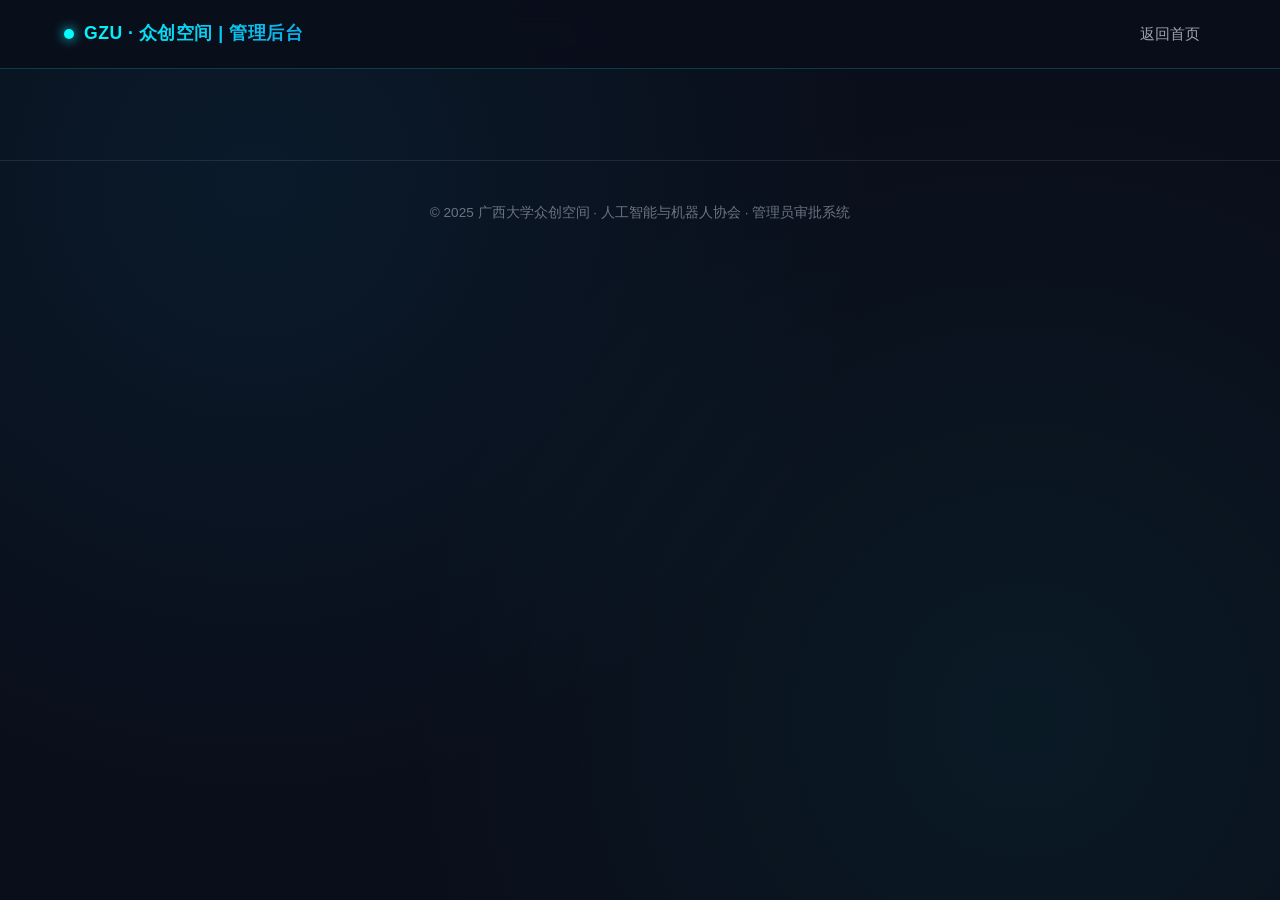
==== admin.html @ f7831816 "Add files via upload" ====
<!DOCTYPE html>
<html lang="zh-CN">
<head>
  <meta charset="UTF-8" />
  <meta name="viewport" content="width=device-width, initial-scale=1.0" />
  <title>管理员审批后台 | 广西大学众创空间 · AI与机器人协会</title>
  <link rel="stylesheet" href="css/style.css" />
  <link rel="icon" href="data:image/svg+xml,%3Csvg xmlns='http://www.w3.org/2000/svg' viewBox='0 0 100 100'%3E%3Ctext y='.9em' font-size='90'%3E🛡️%3C/text%3E%3C/svg%3E" />
</head>
<body>

  <nav class="navbar">
    <div class="nav-container">
      <a href="index.html" class="nav-logo">
        <span class="nav-logo-dot"></span>
        <span>GZU · 众创空间 | 管理后台</span>
      </a>
      <ul class="nav-links">
        <li><a href="index.html">返回首页</a></li>
      </ul>
      <div id="nav-user" class="nav-user" style="display:none;">
        <span class="user-email" id="user-email"></span>
        <button class="btn-logout" id="btn-logout">退出登录</button>
      </div>
    </div>
  </nav>

  <main class="admin-page">

    <!-- 未登录提示 -->
    <div id="login-required" style="display:none;text-align:center;padding:120px 20px;">
      <div style="font-size:4rem;margin-bottom:20px;">🔐</div>
      <h2 style="margin-bottom:12px;">请先登录管理员账号</h2>
      <p style="color:var(--text-secondary);margin-bottom:24px;">本页面仅限管理员访问</p>
      <a href="login.html" class="btn btn-primary">前往登录 →</a>
    </div>

    <!-- 无权限提示 -->
    <div id="permission-denied" style="display:none;text-align:center;padding:120px 20px;">
      <div style="font-size:4rem;margin-bottom:20px;">🚫</div>
      <h2 style="margin-bottom:12px;color:var(--danger);">权限不足</h2>
      <p style="color:var(--text-secondary);margin-bottom:12px;">您的账号不是管理员，无法访问审批后台。</p>
      <p style="color:var(--text-muted);font-size:0.9rem;margin-bottom:24px;">
        如需查询您的报名状态，请前往：<a href="login.html" style="color:var(--accent-cyan);">登录 → 我的报名</a>
      </p>
      <button class="btn btn-outline" id="btn-as-user">返回首页</button>
    </div>

    <!-- 管理面板 -->
    <div id="admin-panel" style="display:none;">

      <div class="admin-header">
        <h1>🛡️ 新生报名 · 审批后台</h1>
        <div style="display:flex;gap:10px;flex-wrap:wrap;">
          <button class="btn btn-outline" id="btn-export">📥 导出 CSV</button>
          <button class="btn btn-outline" id="btn-refresh">🔄 刷新</button>
        </div>
      </div>

      <!-- 统计卡片 -->
      <div class="admin-stats">
        <div class="stat-card total">
          <div class="label">报名总数</div>
          <div class="num" id="stat-total">0</div>
        </div>
        <div class="stat-card pending">
          <div class="label">待审批</div>
          <div class="num" id="stat-pending">0</div>
        </div>
        <div class="stat-card approved">
          <div class="label">已通过</div>
          <div class="num" id="stat-approved">0</div>
        </div>
        <div class="stat-card rejected">
          <div class="label">已拒绝</div>
          <div class="num" id="stat-rejected">0</div>
        </div>
      </div>

      <!-- 筛选 -->
      <div class="filter-bar">
        <div class="form-group">
          <label>状态筛选</label>
          <select id="filter-status" class="form-control">
            <option value="">全部状态</option>
            <option value="pending" selected>待审批</option>
            <option value="approved">已通过</option>
            <option value="rejected">已拒绝</option>
          </select>
        </div>
        <div class="form-group">
          <label>意向方向</label>
          <select id="filter-dept" class="form-control">
            <option value="">全部方向</option>
            <option value="机器人研发">🤖 机器人研发</option>
            <option value="人工智能">🧠 人工智能</option>
            <option value="虚拟现实VR">🥽 虚拟现实 VR</option>
            <option value="人机交互HCI">🖐️ 人机交互 HCI</option>
            <option value="机械臂开发">🦾 机械臂开发</option>
            <option value="暂不确定">🌱 暂不确定</option>
          </select>
        </div>
        <div class="form-group">
          <label>搜索（姓名 / 学号 / 邮箱）</label>
          <input type="text" id="filter-search" class="form-control" placeholder="输入关键词..." />
        </div>
      </div>

      <!-- 列表 -->
      <div class="table-wrapper">
        <table>
          <thead>
            <tr>
              <th>姓名</th>
              <th>学号</th>
              <th>学院 / 专业</th>
              <th>年级</th>
              <th>第一志愿</th>
              <th>手机</th>
              <th>邮箱</th>
              <th>状态</th>
              <th>报名时间</th>
              <th>操作</th>
            </tr>
          </thead>
          <tbody id="registrations-body">
            <tr><td colspan="10" class="empty">加载中...</td></tr>
          </tbody>
        </table>
      </div>
    </div>
  </main>

  <!-- 详情 Modal -->
  <div class="modal-mask" id="detail-modal">
    <div class="modal">
      <div class="modal-header">
        <h3>📋 报名详情</h3>
        <button class="modal-close" id="modal-close">×</button>
      </div>
      <div class="modal-body" id="detail-body">
        <!-- 动态注入 -->
      </div>
    </div>
  </div>

  <footer class="footer">
    <p>© 2025 广西大学众创空间 · 人工智能与机器人协会 · 管理员审批系统</p>
  </footer>

  <script type="module" src="js/supabase-init.js"></script>
  <script type="module" src="js/admin.js"></script>
</body>
</html>
---- css/style.css ----
/* ============ 广西大学众创空间 · 人工智能与机器人协会 · 招新网站 ============ */
/* 配色：深蓝科技风 + 青色霓虹点缀（呼应 PPT 中 04F8FC / 03FCFE / 007FB8 色调） */

:root {
  --bg-primary: #0a0e1a;
  --bg-secondary: #111827;
  --bg-card: rgba(17, 24, 39, 0.75);
  --accent-cyan: #03FCFE;
  --accent-blue: #0DADE8;
  --accent-deep: #007FB8;
  --accent-orange: #FD6E38;
  --accent-gold: #FACA60;
  --text-primary: #f3f4f6;
  --text-secondary: #9ca3af;
  --text-muted: #6b7280;
  --border-color: rgba(3, 252, 254, 0.2);
  --border-light: rgba(148, 163, 184, 0.15);
  --success: #10b981;
  --warning: #f59e0b;
  --danger: #ef4444;
  --shadow-glow: 0 0 20px rgba(3, 252, 254, 0.15);
  --radius: 12px;
  --radius-sm: 8px;
  --transition: all 0.3s cubic-bezier(0.4, 0, 0.2, 1);
}

* {
  margin: 0;
  padding: 0;
  box-sizing: border-box;
}

html { scroll-behavior: smooth; }

body {
  font-family: -apple-system, BlinkMacSystemFont, "Segoe UI", "PingFang SC",
    "Hiragino Sans GB", "Microsoft YaHei", Roboto, sans-serif;
  background-color: var(--bg-primary);
  color: var(--text-primary);
  line-height: 1.7;
  overflow-x: hidden;
  min-height: 100vh;
  background-image:
    radial-gradient(circle at 20% 20%, rgba(13, 173, 232, 0.08) 0%, transparent 50%),
    radial-gradient(circle at 80% 80%, rgba(3, 252, 254, 0.05) 0%, transparent 50%);
  background-attachment: fixed;
}

/* ---------- Navbar ---------- */
.navbar {
  position: fixed;
  top: 0;
  left: 0;
  right: 0;
  z-index: 1000;
  background: rgba(10, 14, 26, 0.85);
  backdrop-filter: blur(12px);
  -webkit-backdrop-filter: blur(12px);
  border-bottom: 1px solid var(--border-color);
}
.nav-container {
  max-width: 1200px;
  margin: 0 auto;
  padding: 0 24px;
  height: 68px;
  display: flex;
  align-items: center;
  justify-content: space-between;
}
.nav-logo {
  display: flex;
  align-items: center;
  gap: 10px;
  font-size: 1.1rem;
  font-weight: 700;
  background: linear-gradient(90deg, var(--accent-cyan), var(--accent-blue));
  -webkit-background-clip: text;
  -webkit-text-fill-color: transparent;
  background-clip: text;
  text-decoration: none;
  letter-spacing: 0.5px;
}
.nav-logo-dot {
  width: 10px; height: 10px;
  background: var(--accent-cyan);
  border-radius: 50%;
  box-shadow: 0 0 12px var(--accent-cyan);
}
.nav-links {
  display: flex;
  align-items: center;
  gap: 8px;
  list-style: none;
}
.nav-links a {
  color: var(--text-secondary);
  text-decoration: none;
  padding: 8px 16px;
  border-radius: var(--radius-sm);
  font-size: 0.95rem;
  transition: var(--transition);
}
.nav-links a:hover, .nav-links a.active {
  color: var(--accent-cyan);
  background: rgba(3, 252, 254, 0.08);
}
.nav-cta {
  background: linear-gradient(90deg, var(--accent-cyan), var(--accent-blue));
  color: #002b3d !important;
  font-weight: 600;
  padding: 8px 20px !important;
  border-radius: var(--radius-sm) !important;
  box-shadow: var(--shadow-glow);
}
.nav-cta:hover { filter: brightness(1.1); transform: translateY(-1px); }

.nav-user {
  display: flex;
  align-items: center;
  gap: 12px;
}
.user-email {
  font-size: 0.85rem;
  color: var(--text-secondary);
  max-width: 180px;
  overflow: hidden;
  text-overflow: ellipsis;
  white-space: nowrap;
}
.btn-logout {
  background: transparent;
  border: 1px solid var(--border-color);
  color: var(--text-secondary);
  padding: 6px 14px;
  font-size: 0.85rem;
  cursor: pointer;
  border-radius: var(--radius-sm);
  transition: var(--transition);
}
.btn-logout:hover {
  color: var(--danger);
  border-color: var(--danger);
  background: rgba(239, 68, 68, 0.08);
}

/* ---------- Hero ---------- */
.hero {
  min-height: 100vh;
  display: flex;
  align-items: center;
  justify-content: center;
  padding: 120px 24px 60px;
  position: relative;
  overflow: hidden;
}
.hero::before {
  content: "";
  position: absolute;
  inset: 0;
  background:
    linear-gradient(180deg, transparent 0%, rgba(10,14,26,0.4) 60%, var(--bg-primary) 100%),
    url("https://trae-api-cn.mchost.guru/api/ide/v1/text_to_image?prompt=Futuristic%20robotics%20laboratory%20with%20neon%20cyan%20lights%20AI%20innovation%20dark%20blue%20tech%20background&image_size=landscape_16_9") center/cover no-repeat;
  opacity: 0.25;
  z-index: -1;
}
.hero-inner {
  max-width: 900px;
  text-align: center;
}
.hero-badge {
  display: inline-flex;
  align-items: center;
  gap: 8px;
  padding: 6px 16px;
  background: rgba(3, 252, 254, 0.1);
  border: 1px solid var(--border-color);
  border-radius: 999px;
  font-size: 0.85rem;
  color: var(--accent-cyan);
  margin-bottom: 24px;
}
.hero-title {
  font-size: clamp(2rem, 5vw, 3.8rem);
  font-weight: 800;
  line-height: 1.2;
  margin-bottom: 20px;
  background: linear-gradient(135deg, #ffffff 20%, var(--accent-cyan) 60%, var(--accent-blue) 100%);
  -webkit-background-clip: text;
  -webkit-text-fill-color: transparent;
  background-clip: text;
}
.hero-subtitle {
  font-size: clamp(1rem, 2vw, 1.25rem);
  color: var(--text-secondary);
  max-width: 640px;
  margin: 0 auto 40px;
}
.hero-stats {
  display: flex;
  justify-content: center;
  gap: 48px;
  flex-wrap: wrap;
  margin-bottom: 40px;
}
.stat-item .stat-num {
  font-size: 2.4rem;
  font-weight: 800;
  background: linear-gradient(135deg, var(--accent-gold), var(--accent-orange));
  -webkit-background-clip: text;
  -webkit-text-fill-color: transparent;
  background-clip: text;
}
.stat-item .stat-label {
  font-size: 0.9rem;
  color: var(--text-secondary);
  margin-top: 4px;
}
.hero-buttons {
  display: flex;
  justify-content: center;
  gap: 16px;
  flex-wrap: wrap;
}

/* ---------- Buttons ---------- */
.btn {
  display: inline-flex;
  align-items: center;
  justify-content: center;
  gap: 8px;
  padding: 12px 28px;
  font-size: 1rem;
  font-weight: 600;
  border-radius: var(--radius-sm);
  border: none;
  cursor: pointer;
  text-decoration: none;
  transition: var(--transition);
  font-family: inherit;
  white-space: nowrap;
}
.btn-primary {
  background: linear-gradient(90deg, var(--accent-cyan), var(--accent-blue));
  color: #002b3d;
  box-shadow: var(--shadow-glow);
}
.btn-primary:hover { filter: brightness(1.1); transform: translateY(-2px); }
.btn-outline {
  background: transparent;
  border: 1px solid var(--border-color);
  color: var(--accent-cyan);
}
.btn-outline:hover {
  background: rgba(3, 252, 254, 0.1);
  transform: translateY(-2px);
}
.btn-danger {
  background: rgba(239, 68, 68, 0.15);
  border: 1px solid rgba(239, 68, 68, 0.4);
  color: #fca5a5;
}
.btn-danger:hover { background: rgba(239, 68, 68, 0.25); }
.btn-success {
  background: rgba(16, 185, 129, 0.15);
  border: 1px solid rgba(16, 185, 129, 0.4);
  color: #86efac;
}
.btn-success:hover { background: rgba(16, 185, 129, 0.25); }
.btn:disabled { opacity: 0.5; cursor: not-allowed; transform: none; }

/* ---------- Sections ---------- */
.section {
  padding: 100px 24px;
  max-width: 1200px;
  margin: 0 auto;
}
.section-title {
  text-align: center;
  margin-bottom: 60px;
}
.section-tag {
  display: inline-block;
  font-size: 0.85rem;
  color: var(--accent-cyan);
  letter-spacing: 2px;
  text-transform: uppercase;
  margin-bottom: 12px;
  font-weight: 600;
}
.section-heading {
  font-size: clamp(1.6rem, 3.5vw, 2.4rem);
  font-weight: 700;
  margin-bottom: 16px;
}
.section-desc {
  color: var(--text-secondary);
  font-size: 1.05rem;
  max-width: 640px;
  margin: 0 auto;
}

/* ---------- About Cards (协会简介 · 学习方向) ---------- */
.about-grid {
  display: grid;
  grid-template-columns: repeat(auto-fit, minmax(260px, 1fr));
  gap: 24px;
}
.about-card {
  background: var(--bg-card);
  border: 1px solid var(--border-light);
  border-radius: var(--radius);
  padding: 32px 24px;
  transition: var(--transition);
  position: relative;
  overflow: hidden;
}
.about-card::before {
  content: "";
  position: absolute;
  top: 0; left: 0; right: 0;
  height: 2px;
  background: linear-gradient(90deg, var(--accent-cyan), var(--accent-blue), transparent);
  transform: translateX(-100%);
  transition: transform 0.5s ease;
}
.about-card:hover {
  transform: translateY(-6px);
  border-color: var(--border-color);
  box-shadow: var(--shadow-glow);
}
.about-card:hover::before { transform: translateX(0); }
.card-icon {
  width: 56px; height: 56px;
  border-radius: 14px;
  background: linear-gradient(135deg, rgba(3,252,254,0.2), rgba(13,173,232,0.2));
  display: flex;
  align-items: center;
  justify-content: center;
  font-size: 1.6rem;
  margin-bottom: 20px;
}
.card-title {
  font-size: 1.2rem;
  font-weight: 700;
  margin-bottom: 12px;
}
.card-desc {
  color: var(--text-secondary);
  font-size: 0.95rem;
}

/* ---------- Honors 荣誉墙 ---------- */
.honors {
  background: var(--bg-secondary);
  border-top: 1px solid var(--border-light);
  border-bottom: 1px solid var(--border-light);
}
.honors-grid {
  display: grid;
  grid-template-columns: repeat(auto-fit, minmax(280px, 1fr));
  gap: 24px;
}
.honor-card {
  background: var(--bg-card);
  border: 1px solid var(--border-light);
  border-left: 3px solid var(--accent-gold);
  border-radius: var(--radius);
  padding: 28px;
  transition: var(--transition);
}
.honor-card:hover {
  transform: translateY(-4px);
  border-left-color: var(--accent-orange);
  box-shadow: 0 10px 40px rgba(250, 202, 96, 0.08);
}
.honor-top {
  display: flex;
  justify-content: space-between;
  align-items: flex-start;
  margin-bottom: 16px;
}
.honor-name {
  font-size: 1.05rem;
  font-weight: 600;
  line-height: 1.5;
}
.honor-badge {
  font-size: 1.8rem;
  font-weight: 800;
  background: linear-gradient(135deg, var(--accent-gold), var(--accent-orange));
  -webkit-background-clip: text;
  -webkit-text-fill-color: transparent;
  background-clip: text;
}
.honor-detail {
  color: var(--text-secondary);
  font-size: 0.9rem;
  line-height: 1.7;
}
.honor-detail strong { color: var(--accent-gold); }

/* ---------- Advantages 部门优势 (带图标的列表) ---------- */
.advantages {
  display: grid;
  grid-template-columns: repeat(auto-fit, minmax(300px, 1fr));
  gap: 40px;
}
.adv-block h3 {
  color: var(--accent-gold);
  font-size: 1.1rem;
  margin-bottom: 16px;
  padding-left: 12px;
  border-left: 3px solid var(--accent-gold);
}
.adv-block ul { list-style: none; }
.adv-block li {
  color: var(--text-secondary);
  padding: 10px 0;
  padding-left: 28px;
  position: relative;
  border-bottom: 1px dashed var(--border-light);
}
.adv-block li::before {
  content: "▸";
  position: absolute;
  left: 0;
  color: var(--accent-cyan);
  font-weight: 700;
}
.adv-block li:last-child { border-bottom: none; }
.adv-block li strong { color: var(--accent-cyan); }

/* ---------- Benefits 加入收获 ---------- */
.benefits-grid {
  display: grid;
  grid-template-columns: repeat(auto-fit, minmax(240px, 1fr));
  gap: 20px;
}
.benefit-box {
  padding: 28px 24px;
  background: var(--bg-card);
  border: 1px solid var(--border-light);
  border-radius: var(--radius);
  text-align: center;
  transition: var(--transition);
}
.benefit-box:hover {
  border-color: var(--accent-cyan);
  background: rgba(3, 252, 254, 0.04);
}
.benefit-emoji {
  font-size: 2.2rem;
  margin-bottom: 14px;
}
.benefit-title {
  font-size: 1.05rem;
  font-weight: 600;
  margin-bottom: 8px;
  color: var(--accent-cyan);
}
.benefit-desc {
  font-size: 0.9rem;
  color: var(--text-secondary);
}

/* ---------- CTA Section ---------- */
.cta-section {
  text-align: center;
  padding: 80px 24px;
  background: linear-gradient(135deg, rgba(3,252,254,0.05), rgba(13,173,232,0.05));
  border-top: 1px solid var(--border-color);
  border-bottom: 1px solid var(--border-color);
}
.cta-section h2 {
  font-size: clamp(1.5rem, 3vw, 2.2rem);
  margin-bottom: 16px;
  background: linear-gradient(90deg, var(--accent-gold), var(--accent-orange));
  -webkit-background-clip: text;
  -webkit-text-fill-color: transparent;
  background-clip: text;
}
.cta-section p {
  color: var(--text-secondary);
  margin-bottom: 28px;
  font-size: 1.05rem;
}

/* ---------- Footer ---------- */
.footer {
  padding: 40px 24px;
  text-align: center;
  border-top: 1px solid var(--border-light);
  color: var(--text-muted);
  font-size: 0.85rem;
}
.footer a { color: var(--accent-cyan); text-decoration: none; }

/* ---------- Forms (login / register) ---------- */
.form-page {
  min-height: 100vh;
  display: flex;
  align-items: center;
  justify-content: center;
  padding: 100px 24px 60px;
}
.form-card {
  width: 100%;
  max-width: 640px;
  background: var(--bg-card);
  backdrop-filter: blur(12px);
  -webkit-backdrop-filter: blur(12px);
  border: 1px solid var(--border-color);
  border-radius: 16px;
  padding: 40px;
  box-shadow: var(--shadow-glow);
}
.form-card h1 {
  font-size: 1.8rem;
  margin-bottom: 8px;
  text-align: center;
}
.form-card .form-sub {
  text-align: center;
  color: var(--text-secondary);
  margin-bottom: 32px;
  font-size: 0.95rem;
}
.form-group { margin-bottom: 20px; }
.form-group label {
  display: block;
  font-size: 0.9rem;
  color: var(--text-secondary);
  margin-bottom: 6px;
  font-weight: 500;
}
.form-group label .req { color: var(--accent-orange); margin-left: 4px; }
.form-control {
  width: 100%;
  padding: 12px 16px;
  background: rgba(10, 14, 26, 0.6);
  border: 1px solid var(--border-light);
  border-radius: var(--radius-sm);
  color: var(--text-primary);
  font-family: inherit;
  font-size: 0.95rem;
  transition: var(--transition);
}
.form-control:focus {
  outline: none;
  border-color: var(--accent-cyan);
  box-shadow: 0 0 0 3px rgba(3, 252, 254, 0.12);
}
.form-control::placeholder { color: var(--text-muted); }
select.form-control { cursor: pointer; }
textarea.form-control {
  resize: vertical;
  min-height: 100px;
  line-height: 1.6;
}
.form-row {
  display: grid;
  grid-template-columns: 1fr 1fr;
  gap: 16px;
}
.form-tips {
  font-size: 0.85rem;
  color: var(--text-muted);
  margin-top: 6px;
}
.btn-submit {
  width: 100%;
  padding: 14px;
  margin-top: 12px;
  font-size: 1rem;
}
.form-footer {
  margin-top: 24px;
  padding-top: 20px;
  border-top: 1px solid var(--border-light);
  text-align: center;
  color: var(--text-secondary);
  font-size: 0.9rem;
}
.form-footer a { color: var(--accent-cyan); text-decoration: none; margin: 0 4px; }
.form-footer a:hover { text-decoration: underline; }

/* ---------- Alerts ---------- */
.alert {
  padding: 12px 16px;
  border-radius: var(--radius-sm);
  margin-bottom: 16px;
  font-size: 0.9rem;
  display: none;
}
.alert.show { display: block; }
.alert-success {
  background: rgba(16, 185, 129, 0.12);
  border: 1px solid rgba(16, 185, 129, 0.35);
  color: #86efac;
}
.alert-error {
  background: rgba(239, 68, 68, 0.12);
  border: 1px solid rgba(239, 68, 68, 0.35);
  color: #fca5a5;
}
.alert-info {
  background: rgba(13, 173, 232, 0.12);
  border: 1px solid rgba(13, 173, 232, 0.35);
  color: #7dd3fc;
}

/* ---------- Loading spinner ---------- */
.spinner {
  display: inline-block;
  width: 16px; height: 16px;
  border: 2px solid transparent;
  border-top-color: currentColor;
  border-radius: 50%;
  animation: spin 0.7s linear infinite;
}
@keyframes spin { to { transform: rotate(360deg); } }

/* ---------- Admin page ---------- */
.admin-page {
  padding: 100px 24px 60px;
  max-width: 1400px;
  margin: 0 auto;
}
.admin-header {
  display: flex;
  justify-content: space-between;
  align-items: center;
  margin-bottom: 32px;
  flex-wrap: wrap;
  gap: 16px;
}
.admin-header h1 {
  font-size: 1.8rem;
  background: linear-gradient(90deg, var(--accent-cyan), var(--accent-blue));
  -webkit-background-clip: text;
  -webkit-text-fill-color: transparent;
  background-clip: text;
}
.admin-stats {
  display: grid;
  grid-template-columns: repeat(auto-fit, minmax(180px, 1fr));
  gap: 16px;
  margin-bottom: 32px;
}
.stat-card {
  background: var(--bg-card);
  border: 1px solid var(--border-light);
  border-radius: var(--radius);
  padding: 20px;
}
.stat-card .label {
  font-size: 0.85rem;
  color: var(--text-secondary);
  margin-bottom: 6px;
}
.stat-card .num {
  font-size: 2rem;
  font-weight: 700;
}
.stat-card.total .num { color: var(--accent-cyan); }
.stat-card.pending .num { color: var(--warning); }
.stat-card.approved .num { color: var(--success); }
.stat-card.rejected .num { color: var(--danger); }

.filter-bar {
  display: flex;
  flex-wrap: wrap;
  gap: 12px;
  margin-bottom: 20px;
  padding: 16px;
  background: var(--bg-card);
  border: 1px solid var(--border-light);
  border-radius: var(--radius);
  align-items: end;
}
.filter-bar .form-group { margin-bottom: 0; flex: 1; min-width: 180px; }

.table-wrapper {
  overflow-x: auto;
  background: var(--bg-card);
  border: 1px solid var(--border-light);
  border-radius: var(--radius);
}
table {
  width: 100%;
  border-collapse: collapse;
  min-width: 900px;
}
thead {
  background: rgba(3, 252, 254, 0.06);
  border-bottom: 1px solid var(--border-color);
}
th, td {
  padding: 14px 16px;
  text-align: left;
  font-size: 0.9rem;
  border-bottom: 1px solid var(--border-light);
}
th {
  color: var(--accent-cyan);
  font-weight: 600;
  white-space: nowrap;
}
tbody tr:hover { background: rgba(3, 252, 254, 0.03); }
td.actions { white-space: nowrap; }
td.actions .btn { padding: 6px 12px; font-size: 0.8rem; margin-right: 6px; }
td.empty {
  text-align: center;
  padding: 60px 20px;
  color: var(--text-muted);
}

.status-badge {
  display: inline-block;
  padding: 4px 10px;
  border-radius: 999px;
  font-size: 0.75rem;
  font-weight: 600;
}
.status-pending {
  background: rgba(245, 158, 11, 0.12);
  color: #fcd34d;
  border: 1px solid rgba(245, 158, 11, 0.3);
}
.status-approved {
  background: rgba(16, 185, 129, 0.12);
  color: #86efac;
  border: 1px solid rgba(16, 185, 129, 0.3);
}
.status-rejected {
  background: rgba(239, 68, 68, 0.12);
  color: #fca5a5;
  border: 1px solid rgba(239, 68, 68, 0.3);
}

/* ---------- Detail Modal ---------- */
.modal-mask {
  position: fixed; inset: 0;
  background: rgba(0, 0, 0, 0.65);
  backdrop-filter: blur(4px);
  z-index: 9999;
  display: none;
  align-items: center;
  justify-content: center;
  padding: 20px;
}
.modal-mask.show { display: flex; }
.modal {
  background: var(--bg-secondary);
  border: 1px solid var(--border-color);
  border-radius: var(--radius);
  max-width: 640px;
  width: 100%;
  max-height: 85vh;
  overflow-y: auto;
}
.modal-header {
  display: flex;
  justify-content: space-between;
  align-items: center;
  padding: 20px 24px;
  border-bottom: 1px solid var(--border-light);
  position: sticky;
  top: 0;
  background: var(--bg-secondary);
  z-index: 1;
}
.modal-header h3 { font-size: 1.2rem; }
.modal-close {
  background: transparent;
  border: none;
  color: var(--text-secondary);
  font-size: 1.4rem;
  cursor: pointer;
  width: 32px; height: 32px;
  display: flex; align-items: center; justify-content: center;
  border-radius: 6px;
  transition: var(--transition);
}
.modal-close:hover { background: rgba(255,255,255,0.08); color: #fff; }
.modal-body { padding: 24px; }
.detail-grid {
  display: grid;
  grid-template-columns: 140px 1fr;
  gap: 10px 16px;
  font-size: 0.9rem;
}
.detail-grid .dt { color: var(--text-muted); }
.detail-grid .dd { color: var(--text-primary); word-break: break-word; }
.detail-grid .dd.status-approved { color: var(--success); }
.detail-grid .dd.status-rejected { color: var(--danger); }
.detail-grid .dd.status-pending { color: var(--warning); }

/* ---------- Responsive ---------- */
@media (max-width: 768px) {
  .nav-links { display: none; }
  .form-row { grid-template-columns: 1fr; }
  .hero-stats { gap: 28px; }
  .form-card { padding: 28px 20px; }
  .section { padding: 70px 20px; }
  .detail-grid { grid-template-columns: 100px 1fr; }
}
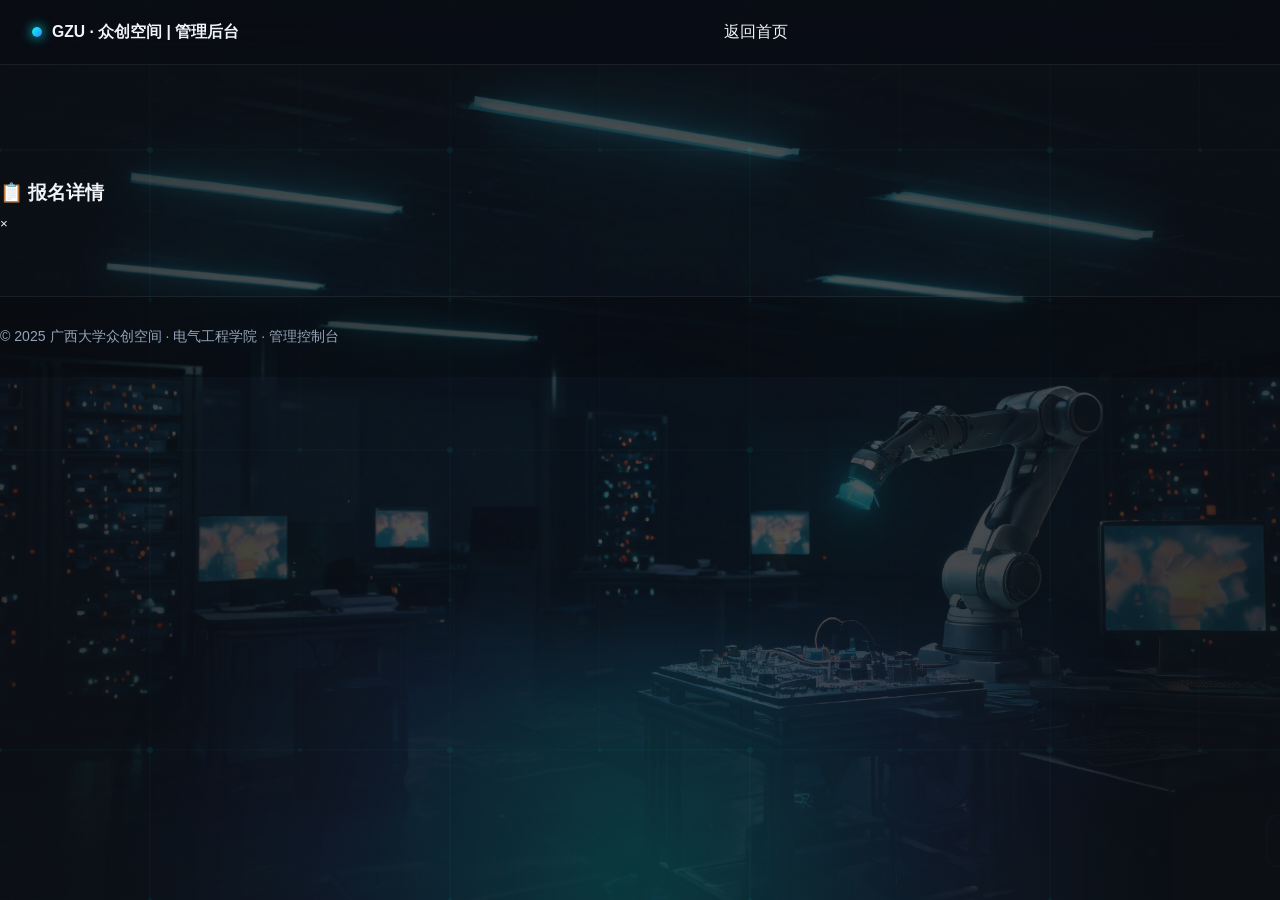
==== commit feed55b1: "Update admin.html" ====
--- a/admin.html
+++ b/admin.html
@@ -3,7 +3,7 @@
 <head>
   <meta charset="UTF-8" />
   <meta name="viewport" content="width=device-width, initial-scale=1.0" />
-  <title>管理员审批后台 | 广西大学众创空间 · AI与机器人协会</title>
+  <title>管理员审批后台 | 广西大学众创空间 · 管理后台</title>
   <link rel="stylesheet" href="css/style.css" />
   <link rel="icon" href="data:image/svg+xml,%3Csvg xmlns='http://www.w3.org/2000/svg' viewBox='0 0 100 100'%3E%3Ctext y='.9em' font-size='90'%3E🛡️%3C/text%3E%3C/svg%3E" />
 </head>
@@ -50,84 +50,223 @@
     <div id="admin-panel" style="display:none;">
 
       <div class="admin-header">
-        <h1>🛡️ 新生报名 · 审批后台</h1>
-        <div style="display:flex;gap:10px;flex-wrap:wrap;">
-          <button class="btn btn-outline" id="btn-export">📥 导出 CSV</button>
-          <button class="btn btn-outline" id="btn-refresh">🔄 刷新</button>
-        </div>
-      </div>
-
-      <!-- 统计卡片 -->
-      <div class="admin-stats">
-        <div class="stat-card total">
-          <div class="label">报名总数</div>
-          <div class="num" id="stat-total">0</div>
-        </div>
-        <div class="stat-card pending">
-          <div class="label">待审批</div>
-          <div class="num" id="stat-pending">0</div>
-        </div>
-        <div class="stat-card approved">
-          <div class="label">已通过</div>
-          <div class="num" id="stat-approved">0</div>
-        </div>
-        <div class="stat-card rejected">
-          <div class="label">已拒绝</div>
-          <div class="num" id="stat-rejected">0</div>
-        </div>
-      </div>
-
-      <!-- 筛选 -->
-      <div class="filter-bar">
-        <div class="form-group">
-          <label>状态筛选</label>
-          <select id="filter-status" class="form-control">
-            <option value="">全部状态</option>
-            <option value="pending" selected>待审批</option>
-            <option value="approved">已通过</option>
-            <option value="rejected">已拒绝</option>
-          </select>
-        </div>
-        <div class="form-group">
-          <label>意向方向</label>
-          <select id="filter-dept" class="form-control">
-            <option value="">全部方向</option>
-            <option value="机器人研发">🤖 机器人研发</option>
-            <option value="人工智能">🧠 人工智能</option>
-            <option value="虚拟现实VR">🥽 虚拟现实 VR</option>
-            <option value="人机交互HCI">🖐️ 人机交互 HCI</option>
-            <option value="机械臂开发">🦾 机械臂开发</option>
-            <option value="暂不确定">🌱 暂不确定</option>
-          </select>
-        </div>
-        <div class="form-group">
-          <label>搜索（姓名 / 学号 / 邮箱）</label>
-          <input type="text" id="filter-search" class="form-control" placeholder="输入关键词..." />
-        </div>
-      </div>
-
-      <!-- 列表 -->
-      <div class="table-wrapper">
-        <table>
-          <thead>
-            <tr>
-              <th>姓名</th>
-              <th>学号</th>
-              <th>学院 / 专业</th>
-              <th>年级</th>
-              <th>第一志愿</th>
-              <th>手机</th>
-              <th>邮箱</th>
-              <th>状态</th>
-              <th>报名时间</th>
-              <th>操作</th>
-            </tr>
-          </thead>
-          <tbody id="registrations-body">
-            <tr><td colspan="10" class="empty">加载中...</td></tr>
-          </tbody>
-        </table>
-      </div>
+        <div class="admin-header-left">
+          <div class="admin-badge">
+            <span class="admin-badge-dot"></span>
+            ADMINISTRATION CONSOLE · 仅 <strong style="color:var(--accent-cyan);">is_admin=true</strong> 账号可访问
+          </div>
+          <h1 class="admin-title">🛡️ 新生报名 · 管理控制台</h1>
+          <p class="admin-subtitle">三中心 · 五协会 · 审批 / 权限 / 通知 / 导出 一体化面板</p>
+        </div>
+        <div class="admin-header-right">
+          <button class="btn btn-outline" id="btn-refresh">🔄 刷新数据</button>
+        </div>
+      </div>
+
+      <!-- 顶部一级大 Tab：报名审核 / 用户管理 / 通知公告 / 导出 -->
+      <div class="admin-tabs">
+        <div class="admin-tab active" data-tab="audit">
+          <span class="admin-tab-icon">📋</span>
+          <span class="admin-tab-label">报名审核</span>
+          <span class="admin-tab-count" id="tab-count-audit">0</span>
+        </div>
+        <div class="admin-tab" data-tab="users" data-role="super">
+          <span class="admin-tab-icon">👥</span>
+          <span class="admin-tab-label">用户与权限</span>
+          <span class="admin-tab-count" id="tab-count-users">0</span>
+        </div>
+        <div class="admin-tab" data-tab="notice">
+          <span class="admin-tab-icon">📢</span>
+          <span class="admin-tab-label">通知公告</span>
+        </div>
+        <div class="admin-tab" data-tab="export">
+          <span class="admin-tab-icon">📥</span>
+          <span class="admin-tab-label">数据导出</span>
+        </div>
+      </div>
+
+      <!-- ===== Tab 1: 报名审核 ===== -->
+      <div class="admin-tab-panel active" id="tab-panel-audit">
+
+        <!-- 统计卡片 -->
+        <div class="admin-stats">
+          <div class="stat-card total">
+            <div class="stat-icon">📊</div>
+            <div class="stat-body">
+              <div class="num" id="stat-total">0</div>
+              <div class="label">报名总数</div>
+            </div>
+          </div>
+          <div class="stat-card pending">
+            <div class="stat-icon">⏳</div>
+            <div class="stat-body">
+              <div class="num" id="stat-pending">0</div>
+              <div class="label">待审批</div>
+            </div>
+          </div>
+          <div class="stat-card approved">
+            <div class="stat-icon">✅</div>
+            <div class="stat-body">
+              <div class="num" id="stat-approved">0</div>
+              <div class="label">已通过</div>
+            </div>
+          </div>
+          <div class="stat-card rejected">
+            <div class="stat-icon">❌</div>
+            <div class="stat-body">
+              <div class="num" id="stat-rejected">0</div>
+              <div class="label">已拒绝</div>
+            </div>
+          </div>
+        </div>
+
+        <!-- 筛选 -->
+        <div class="filter-bar glass-filter">
+          <div class="form-group">
+            <label>状态筛选</label>
+            <select id="filter-status" class="form-control">
+              <option value="">全部状态</option>
+              <option value="pending" selected>待审批</option>
+              <option value="approved">已通过</option>
+              <option value="rejected">已拒绝</option>
+            </select>
+          </div>
+          <div class="form-group">
+            <label>意向方向</label>
+            <select id="filter-dept" class="form-control">
+              <option value="">全部方向</option>
+              <option value="机器人研发">🤖 机器人研发</option>
+              <option value="人工智能">🧠 人工智能</option>
+              <option value="虚拟现实VR">🥽 虚拟现实 VR</option>
+              <option value="人机交互HCI">🖐️ 人机交互 HCI</option>
+              <option value="机械臂开发">🦾 机械臂开发</option>
+              <option value="暂不确定">🌱 暂不确定</option>
+            </select>
+          </div>
+          <div class="form-group grow">
+            <label>搜索（姓名 / 学号 / 邮箱）</label>
+            <input type="text" id="filter-search" class="form-control" placeholder="输入关键词..." />
+          </div>
+        </div>
+
+        <!-- 列表 -->
+        <div class="table-wrapper glass-table">
+          <table>
+            <thead>
+              <tr>
+                <th>姓名</th>
+                <th>学号</th>
+                <th>学院 / 专业</th>
+                <th>年级</th>
+                <th>第一志愿</th>
+                <th>手机</th>
+                <th>邮箱</th>
+                <th>状态</th>
+                <th>报名时间</th>
+                <th>操作</th>
+              </tr>
+            </thead>
+            <tbody id="registrations-body">
+              <tr><td colspan="10" class="empty">加载中...</td></tr>
+            </tbody>
+          </table>
+        </div>
+      </div>
+
+      <!-- ===== Tab 2: 用户与权限（仅超级管理员可见） ===== -->
+      <div class="admin-tab-panel" id="tab-panel-users" data-role="super">
+
+        <div class="glass-card section-card">
+          <div class="section-card-header">
+            <div>
+              <div class="card-tag">USER · RBAC CONTROL</div>
+              <h2>👥 用户与权限管理</h2>
+              <p class="section-desc-left">管理系统全部账号，分配管理员权限。
+                <span style="color:var(--accent-gold);">🔒 超级管理员 <code>admin@gxu-ai.club</code> 受系统保护，不可被移除管理员身份。</span>
+              </p>
+            </div>
+            <div class="search-box-right">
+              <input type="text" id="user-search" class="form-control" placeholder="🔍 搜邮箱 / 姓名 / 学号..." />
+            </div>
+          </div>
+
+          <div class="table-wrapper glass-table">
+            <table>
+              <thead>
+                <tr>
+                  <th>账号状态</th>
+                  <th>姓名</th>
+                  <th>学号</th>
+                  <th>邮箱</th>
+                  <th>手机号</th>
+                  <th>学院 / 专业</th>
+                  <th>邮箱验证</th>
+                  <th>管理员权限</th>
+                  <th>创建时间</th>
+                  <th>操作</th>
+                </tr>
+              </thead>
+              <tbody id="users-body">
+                <tr><td colspan="10" class="empty">加载中...</td></tr>
+              </tbody>
+            </table>
+          </div>
+        </div>
+      </div>
+
+      <!-- ===== Tab 3: 通知公告 ===== -->
+      <div class="admin-tab-panel" id="tab-panel-notice">
+        <div class="glass-card section-card">
+          <div class="section-card-header">
+            <div>
+              <div class="card-tag">NOTICE · PUBLISH</div>
+              <h2>📢 发布通知公告</h2>
+              <p class="section-desc-left">向全体已注册学生 / 指定审批状态学生推送站内通知（可搭配邮件）。</p>
+            </div>
+          </div>
+          <div id="notice-placeholder" class="notice-card">
+            <div style="font-size:2rem;margin-bottom:10px;">📣</div>
+            <div style="font-weight:700;margin-bottom:6px;">通知系统即将上线</div>
+            <div style="color:var(--text-muted);font-size:0.9rem;line-height:1.7;">
+              下一期版本将支持：按「全部学生 / 已通过 / 待审批」分组推送<br/>
+              同时触发邮件通知 · 支持富文本排版 · 已读回执统计
+            </div>
+          </div>
+        </div>
+      </div>
+
+      <!-- ===== Tab 4: 数据导出 ===== -->
+      <div class="admin-tab-panel" id="tab-panel-export">
+        <div class="glass-card section-card">
+          <div class="section-card-header">
+            <div>
+              <div class="card-tag">DATA · EXPORT</div>
+              <h2>📥 数据导出中心</h2>
+              <p class="section-desc-left">一键导出当届招新的全部数据，Excel 兼容（带 UTF-8 BOM）。</p>
+            </div>
+          </div>
+
+          <div class="export-grid">
+            <div class="export-item glass-card-inner">
+              <div class="export-icon">📋</div>
+              <div class="export-info">
+                <h3>完整报名表（CSV）</h3>
+                <p>包含全部学生 · 全部字段 · 审批状态与备注 · 可直接 Excel 打开</p>
+                <button class="btn btn-primary" id="btn-export">📥 立即导出</button>
+              </div>
+            </div>
+            <div class="export-item glass-card-inner" data-role="super">
+              <div class="export-icon">👥</div>
+              <div class="export-info">
+                <h3>用户账号清单（CSV）</h3>
+                <p>全部注册用户的邮箱 / 姓名 / 学号 / 管理员权限状态 · 🔒 仅超管可见</p>
+                <button class="btn btn-outline" id="btn-export-users">📥 导出用户清单</button>
+              </div>
+            </div>
+          </div>
+        </div>
+      </div>
+
     </div>
   </main>
 
@@ -138,14 +277,12 @@
         <h3>📋 报名详情</h3>
         <button class="modal-close" id="modal-close">×</button>
       </div>
-      <div class="modal-body" id="detail-body">
-        <!-- 动态注入 -->
-      </div>
+      <div class="modal-body" id="detail-body"><!-- 动态注入 --></div>
     </div>
   </div>
 
   <footer class="footer">
-    <p>© 2025 广西大学众创空间 · 人工智能与机器人协会 · 管理员审批系统</p>
+    <p>© 2025 广西大学众创空间 · 电气工程学院 · 管理控制台</p>
   </footer>
 
   <script type="module" src="js/supabase-init.js"></script>
--- a/css/style.css
+++ b/css/style.css
@@ -1,807 +1,1882 @@
-/* ============ 广西大学众创空间 · 人工智能与机器人协会 · 招新网站 ============ */
-/* 配色：深蓝科技风 + 青色霓虹点缀（呼应 PPT 中 04F8FC / 03FCFE / 007FB8 色调） */
-
+/* ================================================================
+   广西大学众创空间 · 招新官网 2025 样式表
+   视觉基调：深色赛博科技（深蓝近黑）+ 青色电光（#03FCFE）+ 金色辅助
+   ================================================================ */
+
+/* ---------- 0. 全局变量 ---------- */
 :root {
-  --bg-primary: #0a0e1a;
-  --bg-secondary: #111827;
-  --bg-card: rgba(17, 24, 39, 0.75);
-  --accent-cyan: #03FCFE;
-  --accent-blue: #0DADE8;
-  --accent-deep: #007FB8;
-  --accent-orange: #FD6E38;
-  --accent-gold: #FACA60;
-  --text-primary: #f3f4f6;
-  --text-secondary: #9ca3af;
-  --text-muted: #6b7280;
-  --border-color: rgba(3, 252, 254, 0.2);
-  --border-light: rgba(148, 163, 184, 0.15);
-  --success: #10b981;
-  --warning: #f59e0b;
-  --danger: #ef4444;
-  --shadow-glow: 0 0 20px rgba(3, 252, 254, 0.15);
-  --radius: 12px;
-  --radius-sm: 8px;
-  --transition: all 0.3s cubic-bezier(0.4, 0, 0.2, 1);
-}
-
-* {
-  margin: 0;
-  padding: 0;
-  box-sizing: border-box;
-}
-
-html { scroll-behavior: smooth; }
-
+  --bg-deep:      #090c14;   /* 最深背景（body）*/
+  --bg-page:      #0d1117;   /* 页面标准背景 */
+  --bg-card:      #141b2b;   /* 卡片内部背景 */
+  --bg-elevated:  #1a2238;   /* 抬升的面板背景 */
+  --border-light: rgba(255,255,255,0.08);  /* 浅色描边 */
+  --border-glass: rgba(255,255,255,0.14);  /* 毛玻璃描边 */
+  --text-primary: #f1f5f9;   /* 主文字 */
+  --text-secondary:#cbd5e1;  /* 次级文字 */
+  --text-muted:   #94a3b8;   /* 弱化文字 */
+  --accent-cyan:  #03FCFE;   /* 主色：电光青 */
+  --accent-cyan-dim: rgba(3,252,254,0.35);
+  --accent-blue:  #3b82f6;
+  --accent-gold:  #facc15;   /* 辅助色：金色 */
+  --accent-gold-dim: rgba(250,204,21,0.3);
+  --accent-red:   #ef4444;
+  --accent-purple:#a855f7;
+  --accent-green: #22c55e;
+  --gradient-cyan-blue: linear-gradient(135deg,#03FCFE 0%,#3b82f6 100%);
+  --gradient-cyan-gold: linear-gradient(135deg,#03FCFE 0%,#facc15 100%);
+  --shadow-glow-cyan: 0 0 30px rgba(3,252,254,0.25);
+  --shadow-card-hover: 0 25px 50px rgba(0,0,0,0.5), 0 0 0 1px rgba(3,252,254,0.2);
+  --radius-lg: 10px;
+  --radius-md: 8px;
+  --radius-sm: 6px;
+  --nav-height: 64px;
+  --glow-cyan: drop-shadow(0 0 6px rgba(3,252,254,0.55)) drop-shadow(0 0 14px rgba(3,252,254,0.25));
+  --glow-gold: drop-shadow(0 0 6px rgba(250,204,21,0.55)) drop-shadow(0 0 14px rgba(250,204,21,0.2));
+}
+
+/* ---------- 1. Reset ---------- */
+*,*::before,*::after { box-sizing:border-box; margin:0; padding:0; }
+html { scroll-behavior:smooth; }
 body {
-  font-family: -apple-system, BlinkMacSystemFont, "Segoe UI", "PingFang SC",
-    "Hiragino Sans GB", "Microsoft YaHei", Roboto, sans-serif;
-  background-color: var(--bg-primary);
+  font-family: -apple-system, BlinkMacSystemFont, "PingFang SC", "Microsoft YaHei",
+               "Helvetica Neue", Arial, sans-serif;
+  /* 最底层：AI 智能设备实验室真实场景背景（fixed 不随滚动移动 → 视差感） */
+  background-color: var(--bg-deep);
+  background-image: url('../images/ai-lab-bg.jpg');
+  background-size: cover;
+  background-position: center;
+  background-repeat: no-repeat;
+  background-attachment: fixed;
   color: var(--text-primary);
   line-height: 1.7;
+  min-height: 100vh;
   overflow-x: hidden;
-  min-height: 100vh;
+  position: relative;
+}
+body::before {
+  /* 层1：黑色渐变遮罩（暗化真实背景图，保证文字可读）
+     层2：SVG 电路纹理叠加在遮罩上（保持原来的科技感）
+     叠放顺序：前面的 background-image 在上面 → 先 SVG 再 遮罩渐变
+  */
+  content:'';
+  position: fixed;
+  inset: 0;
   background-image:
-    radial-gradient(circle at 20% 20%, rgba(13, 173, 232, 0.08) 0%, transparent 50%),
-    radial-gradient(circle at 80% 80%, rgba(3, 252, 254, 0.05) 0%, transparent 50%);
-  background-attachment: fixed;
-}
-
-/* ---------- Navbar ---------- */
+    url("data:image/svg+xml;utf8,<svg xmlns='http://www.w3.org/2000/svg' width='300' height='300' viewBox='0 0 300 300'><path d='M0 150 L 150 150 L 150 300' stroke='%2303FCFE' stroke-opacity='0.035' stroke-width='1' fill='none'/><path d='M300 0 L 300 150 L 150 150 L 150 0' stroke='%2303FCFE' stroke-opacity='0.025' stroke-width='1' fill='none'/><circle cx='150' cy='150' r='3' fill='%2303FCFE' fill-opacity='0.06'/><circle cx='0' cy='150' r='2' fill='%2303FCFE' fill-opacity='0.05'/><circle cx='300' cy='150' r='2' fill='%2303FCFE' fill-opacity='0.05'/><circle cx='150' cy='0' r='2' fill='%2303FCFE' fill-opacity='0.05'/><circle cx='150' cy='300' r='2' fill='%2303FCFE' fill-opacity='0.05'/></svg>"),
+    /* 遮罩：顶部+四周更暗（避免亮部抢字），中部轻微透亮一点，让设备轮廓微微透出来 */
+    linear-gradient(180deg, rgba(13,17,23,0.72) 0%, rgba(13,17,23,0.48) 12%, rgba(13,17,23,0.52) 55%, rgba(13,17,23,0.72) 100%),
+    radial-gradient(ellipse at center, rgba(13,17,23,0.30) 0%, rgba(13,17,23,0.68) 85%);
+  background-repeat: repeat, no-repeat, no-repeat;
+  background-size: 300px 300px, 100% 100%, 100% 100%;
+  pointer-events: none;
+  z-index: -1;
+}
+body::after {
+  /* 底部呼吸灯式光晕（保留，压在设备背景上更有一体感） */
+  content:'';
+  position: fixed;
+  left:50%; bottom:-25vh;
+  width:1400px; height:500px;
+  transform:translateX(-50%);
+  background: radial-gradient(circle, rgba(3,252,254,0.18) 0%, rgba(59,130,246,0.08) 40%, transparent 70%);
+  filter: blur(30px);
+  pointer-events: none;
+  z-index: -1;
+  animation: breathe 6s ease-in-out infinite;
+}
+a { color: inherit; text-decoration: none; }
+button { cursor: pointer; font-family: inherit; border: none; background: none; color: inherit; }
+ul, ol { list-style: none; }
+img { max-width: 100%; display: block; }
+.container { max-width: 1200px; margin: 0 auto; padding: 0 24px; }
+.text-cyan { color: var(--accent-cyan); }
+.text-gold { color: var(--accent-gold); }
+.cyan { color: var(--accent-cyan); font-weight:700; }
+.gold { color: var(--accent-gold); font-weight:700; }
+
+/* ---------- 2. 画布 & 扫描线 ---------- */
+#particle-canvas {
+  position: fixed;
+  inset: 0;
+  z-index: -1;
+  width: 100%;
+  height: 100%;
+  pointer-events: none;
+}
+.scanline {
+  position: fixed;
+  inset: 0;
+  z-index: 9999;
+  pointer-events: none;
+  background: linear-gradient(180deg, transparent 0%, rgba(3,252,254,0.6) 48%, rgba(3,252,254,0.95) 50%, rgba(3,252,254,0.6) 52%, transparent 100%);
+  background-size: 100% 4px;
+  transform: translateY(-100vh);
+  opacity: 0;
+}
+.scanline.animate {
+  animation: scanSweep 0.9s cubic-bezier(.2,.7,.3,1) forwards;
+}
+@keyframes scanSweep {
+  0%   { transform: translateY(-100vh); opacity: 0; }
+  10%  { opacity: 1; }
+  90%  { opacity: 1; }
+  100% { transform: translateY(100vh); opacity: 0; }
+}
+@keyframes breathe {
+  0%,100% { transform: translateX(-50%) scale(1); opacity: 0.75; }
+  50%     { transform: translateX(-50%) scale(1.15); opacity: 1; }
+}
+@keyframes flash {
+  0%,100% { opacity: 1; box-shadow: 0 0 10px currentColor; }
+  50%     { opacity: 0.4; box-shadow: 0 0 4px currentColor; }
+}
+@keyframes floatSoft {
+  0%,100% { transform: translateY(0); }
+  50%     { transform: translateY(-6px); }
+}
+
+/* ---------- 3. 毛玻璃 & 卡片公共（光影思维：透光 + 细边 + 受光高光 + 微弱环境光）---------- */
+.glass-panel {
+  /* 极光玻璃：极深色超低 alpha 让粒子背景透进来 */
+  background: linear-gradient(180deg, rgba(15,22,40,0.14) 0%, rgba(11,16,28,0.10) 100%);
+  backdrop-filter: blur(10px) saturate(120%);
+  -webkit-backdrop-filter: blur(10px) saturate(120%);
+  border: 0.5px solid transparent;
+  border-radius: var(--radius-lg);
+  /* 渐变细线边框（青→银灰）：用 background-clip trick 实现 */
+  position: relative;
+  background-clip: padding-box;
+  box-shadow:
+    0 1px 2px rgba(0,0,0,0.35),                 /* 极轻投影（不是黑色厚块） */
+    0 8px 24px rgba(0,0,0,0.18),
+    0 0 18px rgba(3,252,254,0.07);                /* 青色环境光：让它像被周围光点亮 */
+}
+.glass-panel::before {
+  /* 顶部 0.5px 渐变细线描边（包在 padding-box 外的 border 区）*/
+  content: '';
+  position: absolute;
+  inset: 0;
+  border-radius: inherit;
+  padding: 0.5px;
+  background: linear-gradient(135deg, rgba(3,252,254,0.55) 0%, rgba(148,163,184,0.28) 40%, rgba(255,255,255,0.08) 100%);
+  -webkit-mask: linear-gradient(#fff 0 0) content-box, linear-gradient(#fff 0 0);
+          mask: linear-gradient(#fff 0 0) content-box, linear-gradient(#fff 0 0);
+  -webkit-mask-composite: xor;
+          mask-composite: exclude;
+  pointer-events: none;
+}
+.glass-panel::after {
+  /* 顶部受光面高光线：模拟光线打在玻璃顶部的一条亮白/青色带 */
+  content: '';
+  position: absolute;
+  left: 8%; right: 8%; top: 0;
+  height: 1px;
+  background: linear-gradient(90deg, transparent 0%, rgba(3,252,254,0.9) 20%, rgba(255,255,255,0.95) 50%, rgba(3,252,254,0.9) 80%, transparent 100%);
+  border-radius: 999px;
+  box-shadow: 0 0 10px rgba(3,252,254,0.6), 0 0 22px rgba(3,252,254,0.25);
+  pointer-events: none;
+}
+
+.glass-card {
+  background: linear-gradient(180deg, rgba(16,23,40,0.10) 0%, rgba(12,17,29,0.08) 100%);
+  backdrop-filter: blur(9px) saturate(115%);
+  -webkit-backdrop-filter: blur(9px) saturate(115%);
+  border: 0.5px solid transparent;
+  border-radius: var(--radius-md);
+  padding: 22px 20px;
+  position: relative;
+  background-clip: padding-box;
+  overflow: hidden;
+  transition: transform 0.35s cubic-bezier(.2,.7,.3,1), box-shadow 0.35s;
+  box-shadow:
+    0 1px 2px rgba(0,0,0,0.3),
+    0 8px 20px rgba(0,0,0,0.14),
+    0 0 12px rgba(3,252,254,0.05);
+}
+.glass-card::before {
+  /* 0.5px 渐变细线描边：青→灰（比 panel 更细更淡）*/
+  content: '';
+  position: absolute;
+  inset: 0;
+  border-radius: inherit;
+  padding: 0.5px;
+  background: linear-gradient(135deg, rgba(3,252,254,0.45) 0%, rgba(148,163,184,0.22) 50%, rgba(255,255,255,0.06) 100%);
+  -webkit-mask: linear-gradient(#fff 0 0) content-box, linear-gradient(#fff 0 0);
+          mask: linear-gradient(#fff 0 0) content-box, linear-gradient(#fff 0 0);
+  -webkit-mask-composite: xor;
+          mask-composite: exclude;
+  pointer-events: none;
+}
+.glass-card::after {
+  /* 顶部受光高光线 */
+  content: '';
+  position: absolute;
+  left: 10%; right: 10%; top: 0;
+  height: 0.5px;
+  background: linear-gradient(90deg, transparent 0%, rgba(3,252,254,0.8) 25%, rgba(255,255,255,0.95) 50%, rgba(3,252,254,0.8) 75%, transparent 100%);
+  box-shadow: 0 0 8px rgba(3,252,254,0.5);
+  pointer-events: none;
+}
+.glass-card:hover {
+  transform: translateY(-3px);
+  /* hover 时增强青色环境光，像被点亮：不再加边框颜色，只发光 */
+  box-shadow:
+    0 4px 8px rgba(0,0,0,0.32),
+    0 18px 40px rgba(0,0,0,0.22),
+    0 0 28px rgba(3,252,254,0.18);
+}
+
+/* 高亮卡片（荣誉/硬核成果）：金色环境光 + 细金线 */
+.highlight-card {
+  position: relative;
+}
+.highlight-card::before {
+  background: linear-gradient(135deg, rgba(250,204,21,0.55) 0%, rgba(3,252,254,0.3) 50%, rgba(255,255,255,0.08) 100%);
+}
+.highlight-card::after {
+  background: linear-gradient(90deg, transparent 0%, rgba(250,204,21,0.9) 20%, rgba(255,255,255,0.95) 50%, rgba(250,204,21,0.9) 80%, transparent 100%);
+  box-shadow: 0 0 10px rgba(250,204,21,0.55), 0 0 24px rgba(250,204,21,0.25);
+}
+.highlight-card:hover {
+  box-shadow:
+    0 4px 8px rgba(0,0,0,0.32),
+    0 18px 40px rgba(0,0,0,0.22),
+    0 0 34px rgba(250,204,21,0.22),
+    0 0 20px rgba(3,252,254,0.12);
+}
+
+/* ---------- 4. 顶部导航栏 ---------- */
 .navbar {
-  position: fixed;
+  position: sticky;
   top: 0;
-  left: 0;
-  right: 0;
-  z-index: 1000;
-  background: rgba(10, 14, 26, 0.85);
-  backdrop-filter: blur(12px);
-  -webkit-backdrop-filter: blur(12px);
-  border-bottom: 1px solid var(--border-color);
+  z-index: 100;
+  background: rgba(9,12,20,0.72);
+  backdrop-filter: blur(20px);
+  -webkit-backdrop-filter: blur(20px);
+  border-bottom: 1px solid var(--border-light);
 }
 .nav-container {
-  max-width: 1200px;
+  max-width: 1400px;
   margin: 0 auto;
-  padding: 0 24px;
-  height: 68px;
+  padding: 0 32px;
+  height: var(--nav-height);
   display: flex;
   align-items: center;
   justify-content: space-between;
+  gap: 24px;
 }
 .nav-logo {
   display: flex;
   align-items: center;
   gap: 10px;
-  font-size: 1.1rem;
-  font-weight: 700;
-  background: linear-gradient(90deg, var(--accent-cyan), var(--accent-blue));
-  -webkit-background-clip: text;
-  -webkit-text-fill-color: transparent;
-  background-clip: text;
-  text-decoration: none;
-  letter-spacing: 0.5px;
+  font-weight: 800;
+  font-size: 0.98rem;
+  white-space: nowrap;
+  color: var(--text-primary);
 }
 .nav-logo-dot {
   width: 10px; height: 10px;
-  background: var(--accent-cyan);
+  background: var(--gradient-cyan-blue);
   border-radius: 50%;
   box-shadow: 0 0 12px var(--accent-cyan);
+  animation: flash 1.8s infinite;
 }
 .nav-links {
   display: flex;
   align-items: center;
-  gap: 8px;
-  list-style: none;
-}
-.nav-links a {
-  color: var(--text-secondary);
-  text-decoration: none;
-  padding: 8px 16px;
+  gap: 6px;
+  flex: 1;
+  justify-content: center;
+  flex-wrap: wrap;
+}
+.nav-links li { display: inline-flex; align-items: center; }
+.level1-link {
+  position: relative;
+  padding: 10px 18px;
   border-radius: var(--radius-sm);
   font-size: 0.95rem;
-  transition: var(--transition);
-}
-.nav-links a:hover, .nav-links a.active {
+  font-weight: 600;
+  color: var(--text-secondary);
+  transition: all 0.25s ease;
+}
+.level1-link:hover { color: var(--text-primary); background: rgba(255,255,255,0.04); }
+.level1-link.active { color: var(--text-primary); }
+.level1-link.active::after {
+  content:'';
+  position: absolute;
+  left: 18px; right: 18px; bottom: 2px;
+  height: 3px;
+  border-radius: 3px;
+  background: var(--gradient-cyan-blue);
+  box-shadow: var(--shadow-glow-cyan);
+}
+#nav-right-links { margin-left: 10px; display: inline-flex; gap: 10px; align-items: center; }
+#nav-right-links a:first-of-type { font-weight:500; color: var(--text-secondary); padding: 8px 12px; border-radius: var(--radius-sm); transition: .2s; }
+#nav-right-links a:first-of-type:hover { color: var(--text-primary); background: rgba(255,255,255,0.04); }
+.nav-cta {
+  display: inline-block;
+  padding: 9px 20px;
+  border-radius: var(--radius-sm);
+  font-weight: 700;
+  background: var(--gradient-cyan-blue);
+  color: #001018 !important;
+  box-shadow: 0 8px 20px rgba(3,252,254,0.18);
+  transition: all 0.25s ease;
+}
+.nav-cta:hover { transform: translateY(-2px); box-shadow: 0 12px 26px rgba(3,252,254,0.28); }
+.nav-user {
+  display: inline-flex;
+  align-items: center;
+  gap: 10px;
+  padding: 6px 8px 6px 14px;
+  background: rgba(3,252,254,0.06);
+  border: 1px solid rgba(3,252,254,0.2);
+  border-radius: 999px;
+  max-width: 100%;
+}
+.user-email {
+  font-size: 0.88rem;
+  font-family: 'JetBrains Mono', 'Courier New', monospace;
   color: var(--accent-cyan);
-  background: rgba(3, 252, 254, 0.08);
-}
-.nav-cta {
-  background: linear-gradient(90deg, var(--accent-cyan), var(--accent-blue));
-  color: #002b3d !important;
-  font-weight: 600;
-  padding: 8px 20px !important;
-  border-radius: var(--radius-sm) !important;
-  box-shadow: var(--shadow-glow);
-}
-.nav-cta:hover { filter: brightness(1.1); transform: translateY(-1px); }
-
-.nav-user {
-  display: flex;
-  align-items: center;
-  gap: 12px;
-}
-.user-email {
-  font-size: 0.85rem;
-  color: var(--text-secondary);
-  max-width: 180px;
+  max-width: 200px;
   overflow: hidden;
   text-overflow: ellipsis;
   white-space: nowrap;
 }
+.btn-user-action {
+  padding: 5px 10px;
+  border-radius: 999px;
+  background: rgba(3,252,254,0.12);
+  color: #92f6ff;
+  font-size: 0.78rem;
+  font-weight: 600;
+  transition: all .2s;
+  white-space: nowrap;
+  border: 1px solid rgba(3,252,254,0.28);
+}
+.btn-user-action:hover {
+  background: rgba(3,252,254,0.22);
+  color: #ffffff;
+  box-shadow: 0 0 10px rgba(3,252,254,0.35);
+  transform: translateY(-1px);
+}
 .btn-logout {
-  background: transparent;
-  border: 1px solid var(--border-color);
+  padding: 5px 12px;
+  border-radius: 999px;
+  background: rgba(255,255,255,0.06);
   color: var(--text-secondary);
-  padding: 6px 14px;
+  font-size: 0.8rem;
+  font-weight: 600;
+  transition: .2s;
+}
+.btn-logout:hover { background: rgba(239,68,68,0.15); color: #fecaca; }
+
+/* ---------- 5. 面包屑 ---------- */
+.breadcrumb-wrapper { padding-top: 18px; padding-bottom: 4px; }
+.breadcrumb {
+  display: inline-flex;
+  align-items: center;
+  flex-wrap: wrap;
+  padding: 8px 16px;
+  background: rgba(255,255,255,0.03);
+  border: 1px solid var(--border-light);
+  border-radius: 999px;
   font-size: 0.85rem;
-  cursor: pointer;
-  border-radius: var(--radius-sm);
-  transition: var(--transition);
-}
-.btn-logout:hover {
-  color: var(--danger);
-  border-color: var(--danger);
-  background: rgba(239, 68, 68, 0.08);
-}
-
-/* ---------- Hero ---------- */
+  color: var(--text-muted);
+}
+.crumb { padding: 0 4px; }
+.crumb.crumb-level1 { color: var(--text-secondary); font-weight:600; }
+.crumb.crumb-level2 { color: var(--accent-cyan); font-weight:700; }
+.crumb-sep { padding: 0 6px; color: rgba(255,255,255,0.2); }
+
+/* ---------- 6. 公共区块/标题 ---------- */
+.page-section {
+  display: none;
+  padding: 16px 0 80px;
+  animation: fadeInUp 0.5s ease both;
+}
+.page-section.active { display: block; }
+.section {
+  padding: 80px 0;
+  width: 100%;
+}
+.section-title { margin-bottom: 48px; text-align: left; }
+.section-tag {
+  display: inline-block;
+  padding: 4px 14px;
+  font-size: 0.78rem;
+  font-weight: 700;
+  letter-spacing: 2.5px;
+  color: var(--accent-cyan);
+  background: rgba(3,252,254,0.05);
+  border: 0.5px solid rgba(3,252,254,0.45);
+  border-radius: 999px;
+  margin-bottom: 14px;
+}
+.section-title h2 {
+  font-size: 2.25rem;
+  font-weight: 800;
+  line-height: 1.2;
+  background: linear-gradient(120deg, var(--text-primary) 0%, #cbd5e1 55%, var(--accent-cyan) 100%);
+  -webkit-background-clip: text;
+          background-clip: text;
+  -webkit-text-fill-color: transparent;
+  letter-spacing: 0.2px;
+}
+.section-desc {
+  color: var(--text-secondary);
+  margin-top: 12px;
+  font-size: 1rem;
+  max-width: 760px;
+  line-height: 1.75;
+}
+.section-title[style*="text-align:center"] .section-desc { margin-left:auto; margin-right:auto; }
+
+@keyframes fadeInUp {
+  0%   { opacity: 0; transform: translateY(20px); }
+  100% { opacity: 1; transform: translateY(0); }
+}
+
+/* ---------- 7. Hero ---------- */
 .hero {
-  min-height: 100vh;
-  display: flex;
-  align-items: center;
-  justify-content: center;
-  padding: 120px 24px 60px;
+  padding: 56px 24px 40px;
+  max-width: 1300px;
+  margin: 0 auto;
+}
+.hero-inner {
+  padding: 56px 56px;
+  text-align: center;
   position: relative;
   overflow: hidden;
 }
-.hero::before {
-  content: "";
+.hero-inner::before {
+  /* Hero 顶部边缘发光 */
+  content:'';
   position: absolute;
-  inset: 0;
-  background:
-    linear-gradient(180deg, transparent 0%, rgba(10,14,26,0.4) 60%, var(--bg-primary) 100%),
-    url("https://trae-api-cn.mchost.guru/api/ide/v1/text_to_image?prompt=Futuristic%20robotics%20laboratory%20with%20neon%20cyan%20lights%20AI%20innovation%20dark%20blue%20tech%20background&image_size=landscape_16_9") center/cover no-repeat;
-  opacity: 0.25;
-  z-index: -1;
-}
-.hero-inner {
-  max-width: 900px;
-  text-align: center;
+  left: 10%; right: 10%; top: 0;
+  height: 2px;
+  background: var(--gradient-cyan-blue);
+  box-shadow: 0 0 20px var(--accent-cyan);
+  opacity: 0.7;
 }
 .hero-badge {
   display: inline-flex;
   align-items: center;
-  gap: 8px;
-  padding: 6px 16px;
-  background: rgba(3, 252, 254, 0.1);
-  border: 1px solid var(--border-color);
+  gap: 10px;
+  padding: 6px 18px;
   border-radius: 999px;
+  background: rgba(250,204,21,0.08);
+  border: 1px solid var(--accent-gold-dim);
+  color: var(--accent-gold);
   font-size: 0.85rem;
-  color: var(--accent-cyan);
-  margin-bottom: 24px;
+  font-weight: 600;
+  margin-bottom: 28px;
+}
+.hero-badge-dot {
+  display: inline-block;
+  width: 8px; height: 8px;
+  border-radius: 50%;
+  background: var(--accent-gold);
+  animation: flash 1.4s infinite;
 }
 .hero-title {
-  font-size: clamp(2rem, 5vw, 3.8rem);
-  font-weight: 800;
-  line-height: 1.2;
-  margin-bottom: 20px;
-  background: linear-gradient(135deg, #ffffff 20%, var(--accent-cyan) 60%, var(--accent-blue) 100%);
+  font-size: 2.9rem;
+  font-weight: 900;
+  line-height: 1.25;
+  margin-bottom: 22px;
+  letter-spacing: 0.5px;
+}
+.hero-highlight { color: var(--accent-gold); font-weight: 900; }
+.hero-gradient-text {
+  background: linear-gradient(135deg, #03FCFE 0%, #3b82f6 50%, #facc15 100%);
   -webkit-background-clip: text;
+          background-clip: text;
   -webkit-text-fill-color: transparent;
-  background-clip: text;
 }
 .hero-subtitle {
-  font-size: clamp(1rem, 2vw, 1.25rem);
+  max-width: 820px;
+  margin: 0 auto 36px;
   color: var(--text-secondary);
-  max-width: 640px;
-  margin: 0 auto 40px;
+  font-size: 1.05rem;
+  line-height: 1.9;
 }
 .hero-stats {
+  display: grid;
+  grid-template-columns: repeat(4,1fr);
+  gap: 16px;
+  max-width: 900px;
+  margin: 0 auto 36px;
+}
+.stat-card {
+  padding: 20px 14px;
+  text-align: center;
+}
+.stat-num {
+  font-size: 2rem;
+  font-weight: 900;
+  line-height: 1;
+  margin-bottom: 8px;
+  font-family: 'JetBrains Mono','Courier New', monospace;
+}
+.stat-label { color: var(--text-muted); font-size: 0.9rem; }
+.hero-buttons {
   display: flex;
   justify-content: center;
-  gap: 48px;
+  gap: 14px;
   flex-wrap: wrap;
-  margin-bottom: 40px;
-}
-.stat-item .stat-num {
-  font-size: 2.4rem;
-  font-weight: 800;
-  background: linear-gradient(135deg, var(--accent-gold), var(--accent-orange));
-  -webkit-background-clip: text;
-  -webkit-text-fill-color: transparent;
-  background-clip: text;
-}
-.stat-item .stat-label {
-  font-size: 0.9rem;
-  color: var(--text-secondary);
-  margin-top: 4px;
-}
-.hero-buttons {
-  display: flex;
-  justify-content: center;
-  gap: 16px;
-  flex-wrap: wrap;
-}
-
-/* ---------- Buttons ---------- */
+}
+
+/* 按钮公共 */
 .btn {
   display: inline-flex;
   align-items: center;
   justify-content: center;
   gap: 8px;
   padding: 12px 28px;
-  font-size: 1rem;
-  font-weight: 600;
   border-radius: var(--radius-sm);
-  border: none;
+  font-weight: 700;
+  font-size: 0.96rem;
+  transition: all 0.28s cubic-bezier(.2,.7,.3,1);
   cursor: pointer;
-  text-decoration: none;
-  transition: var(--transition);
-  font-family: inherit;
+  text-align: center;
   white-space: nowrap;
 }
 .btn-primary {
-  background: linear-gradient(90deg, var(--accent-cyan), var(--accent-blue));
-  color: #002b3d;
-  box-shadow: var(--shadow-glow);
-}
-.btn-primary:hover { filter: brightness(1.1); transform: translateY(-2px); }
+  background: var(--gradient-cyan-blue);
+  color: #001822;
+  box-shadow: 0 10px 25px rgba(3,252,254,0.25);
+}
+.btn-primary:hover {
+  transform: translateY(-3px);
+  box-shadow: 0 16px 36px rgba(3,252,254,0.38);
+}
 .btn-outline {
   background: transparent;
-  border: 1px solid var(--border-color);
+  border: 1.5px solid var(--border-glass);
+  color: var(--text-primary);
+  backdrop-filter: blur(8px);
+}
+.btn-outline:hover {
+  border-color: var(--accent-cyan);
   color: var(--accent-cyan);
-}
-.btn-outline:hover {
-  background: rgba(3, 252, 254, 0.1);
+  background: rgba(3,252,254,0.05);
   transform: translateY(-2px);
 }
-.btn-danger {
-  background: rgba(239, 68, 68, 0.15);
-  border: 1px solid rgba(239, 68, 68, 0.4);
-  color: #fca5a5;
-}
-.btn-danger:hover { background: rgba(239, 68, 68, 0.25); }
-.btn-success {
-  background: rgba(16, 185, 129, 0.15);
-  border: 1px solid rgba(16, 185, 129, 0.4);
-  color: #86efac;
-}
-.btn-success:hover { background: rgba(16, 185, 129, 0.25); }
-.btn:disabled { opacity: 0.5; cursor: not-allowed; transform: none; }
-
-/* ---------- Sections ---------- */
-.section {
-  padding: 100px 24px;
-  max-width: 1200px;
+.btn-large { padding: 16px 38px; font-size: 1.05rem; border-radius: 12px; }
+
+/* ---------- 8. 全息组织架构图（悬浮式全息发光面板 + 神经网络光带连接）---------- */
+.hologram-section {
+  padding: 30px 16px 80px;
+  max-width: 1300px;
   margin: 0 auto;
 }
-.section-title {
-  text-align: center;
-  margin-bottom: 60px;
-}
-.section-tag {
-  display: inline-block;
-  font-size: 0.85rem;
-  color: var(--accent-cyan);
-  letter-spacing: 2px;
-  text-transform: uppercase;
-  margin-bottom: 12px;
-  font-weight: 600;
-}
-.section-heading {
-  font-size: clamp(1.6rem, 3.5vw, 2.4rem);
-  font-weight: 700;
-  margin-bottom: 16px;
-}
-.section-desc {
-  color: var(--text-secondary);
-  font-size: 1.05rem;
-  max-width: 640px;
+.holo-grid {
+  padding: 0;
+  position: relative;
+  min-height: 580px;
+}
+/* 移除大框背景：卡片直接悬浮在深蓝背景上 */
+.holo-grid.glass-panel,
+.holo-grid::before,
+.holo-grid::after {
+  background: transparent !important;
+  backdrop-filter: none !important;
+  border: none !important;
+  box-shadow: none !important;
+}
+.holo-grid::before, .holo-grid::after { display: none !important; }
+
+.holo-row {
+  display: grid;
+  gap: 22px;
   margin: 0 auto;
-}
-
-/* ---------- About Cards (协会简介 · 学习方向) ---------- */
-.about-grid {
-  display: grid;
-  grid-template-columns: repeat(auto-fit, minmax(260px, 1fr));
-  gap: 24px;
-}
-.about-card {
-  background: var(--bg-card);
-  border: 1px solid var(--border-light);
-  border-radius: var(--radius);
-  padding: 32px 24px;
-  transition: var(--transition);
+  position: relative;
+  z-index: 2;
+}
+.holo-row-top    { grid-template-columns: repeat(3,1fr); max-width: 1000px; padding: 0 12px; }
+.holo-row-bottom { grid-template-columns: repeat(5,1fr); max-width: 1220px; margin-top: 160px; padding: 0 10px; gap: 16px; }
+
+/* 神经网络主光带 + 分叉连接线（SVG 容器）*/
+.holo-connector {
+  display: block;
+  width: 100%;
+  height: 220px;
+  position: absolute;
+  left: 0; right: 0;
+  top: 260px;
+  z-index: 1;
+  pointer-events: none;
+  overflow: visible;
+}
+.holo-connector .holo-beam-glow {
+  /* 主光束流动动画：stroke-dashoffset 移动 */
+  stroke-dasharray: 220 80;
+  animation: beamFlow 3s linear infinite;
+  filter: drop-shadow(0 0 10px rgba(3,252,254,0.55)) drop-shadow(0 0 22px rgba(3,252,254,0.28));
+}
+.holo-connector .holo-beam-core {
+  stroke-dasharray: 220 80;
+  animation: beamFlow 3s linear infinite;
+}
+.holo-connector .holo-branch {
+  stroke-dasharray: 120 60;
+  animation: beamFlow 2.4s linear infinite;
+  animation-delay: -0.8s;
+  filter: drop-shadow(0 0 8px rgba(3,252,254,0.4)) drop-shadow(0 0 18px rgba(3,252,254,0.22));
+}
+.holo-connector .holo-node-dot {
+  /* 光带上的节点发光圆点 */
+  animation: pulseDot 2s ease-in-out infinite;
+  filter: drop-shadow(0 0 6px rgba(3,252,254,0.8)) drop-shadow(0 0 16px rgba(3,252,254,0.5));
+}
+@keyframes beamFlow {
+  to { stroke-dashoffset: -600; }
+}
+@keyframes pulseDot {
+  0%,100% { opacity: 1; r: 4; }
+  50%     { opacity: 0.7; r: 5.5; }
+}
+
+/* 节点卡片：极光玻璃（光影版，无底色厚块）*/
+.holo-node {
+  display: flex;
+  flex-direction: column;
+  align-items: flex-start;
+  text-align: left;
+  padding: 22px 22px;
+  cursor: pointer;
   position: relative;
   overflow: hidden;
-}
-.about-card::before {
-  content: "";
+  background: linear-gradient(180deg, rgba(16,23,40,0.13) 0%, rgba(12,17,29,0.10) 100%);
+  backdrop-filter: blur(9px) saturate(115%);
+  -webkit-backdrop-filter: blur(9px) saturate(115%);
+  border: 0.5px solid transparent;
+  border-radius: var(--radius-md);
+  background-clip: padding-box;
+  transition: transform 0.4s cubic-bezier(.2,.7,.3,1), box-shadow 0.4s;
+  box-shadow:
+    0 1px 2px rgba(0,0,0,0.3),
+    0 8px 20px rgba(0,0,0,0.15),
+    0 0 14px rgba(3,252,254,0.06);
+}
+/* 细渐变描边 */
+.holo-node::before {
+  content: '';
   position: absolute;
-  top: 0; left: 0; right: 0;
-  height: 2px;
-  background: linear-gradient(90deg, var(--accent-cyan), var(--accent-blue), transparent);
-  transform: translateX(-100%);
-  transition: transform 0.5s ease;
-}
-.about-card:hover {
-  transform: translateY(-6px);
-  border-color: var(--border-color);
-  box-shadow: var(--shadow-glow);
-}
-.about-card:hover::before { transform: translateX(0); }
-.card-icon {
-  width: 56px; height: 56px;
-  border-radius: 14px;
-  background: linear-gradient(135deg, rgba(3,252,254,0.2), rgba(13,173,232,0.2));
-  display: flex;
-  align-items: center;
+  inset: 0;
+  border-radius: inherit;
+  padding: 0.5px;
+  background: linear-gradient(135deg, rgba(3,252,254,0.52) 0%, rgba(148,163,184,0.22) 50%, rgba(255,255,255,0.06) 100%);
+  -webkit-mask: linear-gradient(#fff 0 0) content-box, linear-gradient(#fff 0 0);
+          mask: linear-gradient(#fff 0 0) content-box, linear-gradient(#fff 0 0);
+  -webkit-mask-composite: xor;
+          mask-composite: exclude;
+  pointer-events: none;
+}
+/* 顶部受光条 */
+.holo-node::after {
+  content: '';
+  position: absolute;
+  left: 10%; right: 10%; top: 0;
+  height: 0.5px;
+  background: linear-gradient(90deg, transparent 0%, rgba(3,252,254,0.85) 25%, rgba(255,255,255,0.95) 50%, rgba(3,252,254,0.85) 75%, transparent 100%);
+  box-shadow: 0 0 8px rgba(3,252,254,0.55);
+  pointer-events: none;
+}
+/* 中心节点：金色点缀 */
+.holo-node.center-node::before {
+  background: linear-gradient(135deg, rgba(250,204,21,0.55) 0%, rgba(3,252,254,0.3) 50%, rgba(255,255,255,0.08) 100%);
+}
+.holo-node.center-node::after {
+  background: linear-gradient(90deg, transparent 0%, rgba(250,204,21,0.9) 20%, rgba(255,255,255,0.95) 50%, rgba(250,204,21,0.9) 80%, transparent 100%);
+  box-shadow: 0 0 10px rgba(250,204,21,0.55), 0 0 22px rgba(250,204,21,0.25);
+}
+.holo-node.center-node:hover {
+  box-shadow:
+    0 4px 8px rgba(0,0,0,0.32),
+    0 18px 40px rgba(0,0,0,0.22),
+    0 0 36px rgba(250,204,21,0.22),
+    0 0 18px rgba(3,252,254,0.14);
+}
+.holo-node.ass-node { animation: floatSoft 6s ease-in-out infinite; }
+.holo-node.ass-node:nth-child(even) { animation-delay: -1.5s; }
+.holo-node.ass-node:nth-child(3)    { animation-delay: -3s; }
+.holo-node:hover {
+  transform: translateY(-4px) scale(1.02);
+  box-shadow:
+    0 4px 8px rgba(0,0,0,0.32),
+    0 18px 40px rgba(0,0,0,0.22),
+    0 0 34px rgba(3,252,254,0.22);
+}
+
+/* 图标：无底色，极简线性发光 SVG（filter 做发光）*/
+.holo-icon {
+  width: 44px;
+  height: 44px;
+  display: grid;
+  place-items: center;
+  margin-bottom: 14px;
+  background: transparent;
+  border: none;
+  border-radius: 0;
+  box-shadow: none;
+  font-size: 0;
+  filter: var(--glow-cyan);
+}
+.holo-icon svg {
+  width: 32px; height: 32px;
+  stroke: var(--accent-cyan);
+  stroke-width: 1.6;
+  fill: none;
+  stroke-linecap: round;
+  stroke-linejoin: round;
+}
+/* 中心节点图标：金色发光 */
+.holo-node.center-node .holo-icon { filter: var(--glow-gold); }
+.holo-node.center-node .holo-icon svg { stroke: var(--accent-gold); }
+/* 协会节点图标：保持青色发光（不再用橙黄渐变方块底）*/
+.holo-node.ass-node .holo-icon { background: none; box-shadow: none; }
+
+.holo-title {
+  font-size: 1.1rem;
+  font-weight: 800;
+  margin-bottom: 4px;
+  color: var(--text-primary);
+  letter-spacing: 0.2px;
+}
+.holo-sub {
+  font-size: 0.82rem;
+  color: var(--accent-cyan);
+  font-weight: 600;
+  letter-spacing: 0.5px;
+  margin-bottom: 12px;
+  opacity: 0.95;
+}
+/* 透明胶囊标签：极弱同色系底（10% 透明度）+ 细青描边 + 浅青字 */
+.holo-tags {
+  display: flex;
+  flex-wrap: wrap;
+  gap: 6px;
+}
+.holo-tags span {
+  display: inline-block;
+  padding: 4px 10px;
+  background: rgba(3,252,254,0.04);
+  border: 0.5px solid rgba(3,252,254,0.4);
+  border-radius: 999px;
+  color: rgba(3,252,254,0.9);
+  font-size: 0.76rem;
+  font-weight: 500;
+  letter-spacing: 0.2px;
+}
+.holo-hint {
+  margin-top: 32px;
+  text-align: center;
+  color: var(--text-muted);
+  font-size: 0.9rem;
+  opacity: 0.8;
+}
+
+/* ---------- 9. 二级胶囊 Tab ---------- */
+.capsule-tabs {
+  display: flex;
   justify-content: center;
-  font-size: 1.6rem;
-  margin-bottom: 20px;
-}
-.card-title {
-  font-size: 1.2rem;
+  flex-wrap: wrap;
+  gap: 10px;
+  padding: 10px;
+  margin: 0 auto 32px;
+  background: rgba(255,255,255,0.025);
+  border: 1px solid var(--border-light);
+  border-radius: 999px;
+  max-width: fit-content;
+  backdrop-filter: blur(10px);
+}
+.center-tabs  { max-width: 700px; }
+.ass-tabs    { max-width: 1100px; }
+.capsule-tab {
+  padding: 9px 20px;
+  border-radius: 999px;
+  font-size: 0.92rem;
+  font-weight: 600;
+  color: var(--text-secondary);
+  background: rgba(255,255,255,0.03);
+  border: 1px solid var(--border-light);
+  transition: all 0.3s cubic-bezier(.2,.7,.3,1);
+  white-space: nowrap;
+}
+.capsule-tab:hover {
+  color: var(--text-primary);
+  border-color: rgba(3,252,254,0.35);
+  background: rgba(3,252,254,0.05);
+}
+.capsule-tab.active {
+  background: var(--gradient-cyan-blue);
+  color: #001018;
+  font-weight: 800;
+  border-color: transparent;
+  box-shadow: 0 6px 18px rgba(3,252,254,0.35);
+}
+
+/* ---------- 10. Tab 面板 & 内容网格 ---------- */
+.tab-panels { position: relative; }
+.tab-panel {
+  display: none;
+  padding: 40px 44px;
+  animation: slideInRight 0.5s cubic-bezier(.2,.7,.3,1) both;
+}
+.tab-panel.active { display: block; }
+@keyframes slideInRight {
+  0%   { opacity: 0; transform: translateX(30px); }
+  100% { opacity: 1; transform: translateX(0); }
+}
+.panel-header { margin-bottom: 28px; }
+.panel-title {
+  font-size: 1.7rem;
+  font-weight: 800;
+  margin-bottom: 6px;
+  line-height: 1.35;
+}
+.panel-sub {
+  color: var(--text-muted);
+  font-size: 0.98rem;
+}
+.panel-role-tag {
+  display: inline-block;
+  padding: 5px 12px;
+  margin-bottom: 12px;
+  border-radius: 999px;
+  font-size: 0.8rem;
   font-weight: 700;
-  margin-bottom: 12px;
-}
-.card-desc {
+  letter-spacing: 0.4px;
+}
+/* 全都是透明底 + 细描边 + 浅彩色字（不再有深色厚底）*/
+.role-tech        { background: rgba(3,252,254,0.05);  color: rgba(3,252,254,0.92);  border: 0.5px solid rgba(3,252,254,0.42); }
+.role-training    { background: rgba(168,85,247,0.05); color: rgba(192,132,252,0.92); border: 0.5px solid rgba(168,85,247,0.4); }
+.role-competition { background: rgba(250,204,21,0.05); color: rgba(250,204,21,0.94);  border: 0.5px solid rgba(250,204,21,0.42); }
+.role-achieve     { background: rgba(249,115,22,0.05); color: rgba(253,186,116,0.92); border: 0.5px solid rgba(249,115,22,0.4); }
+.role-media       { background: rgba(34,197,94,0.05);  color: rgba(74,222,128,0.92);   border: 0.5px solid rgba(34,197,94,0.4); }
+.panel-grid {
+  display: grid;
+  grid-template-columns: repeat(2, 1fr);
+  gap: 20px;
+}
+.feature-card h4 {
+  font-size: 1.1rem;
+  font-weight: 700;
+  color: var(--text-primary);
+  margin: 10px 0 8px;
+}
+.feature-card p {
   color: var(--text-secondary);
-  font-size: 0.95rem;
-}
-
-/* ---------- Honors 荣誉墙 ---------- */
-.honors {
-  background: var(--bg-secondary);
-  border-top: 1px solid var(--border-light);
-  border-bottom: 1px solid var(--border-light);
-}
-.honors-grid {
+  font-size: 0.94rem;
+  line-height: 1.8;
+}
+/* feature-ic：去掉渐变方块底 → 透明 + 发光线性 SVG */
+.feature-ic {
+  width: 44px; height: 44px;
+  background: transparent;
+  border: none;
+  border-radius: 0;
+  display: grid; place-items: center;
+  font-size: 0;
+  filter: var(--glow-cyan);
+  margin: 0;
+}
+.feature-ic svg {
+  width: 30px; height: 30px;
+  stroke: var(--accent-cyan);
+  stroke-width: 1.6;
+  fill: none;
+  stroke-linecap: round;
+  stroke-linejoin: round;
+}
+.highlight-card .feature-ic {
+  filter: var(--glow-gold);
+  background: none;
+  border: none;
+}
+.highlight-card .feature-ic svg { stroke: var(--accent-gold); }
+.result-list {
+  list-style: none;
+  margin-top: 8px;
+}
+.result-list li {
+  padding: 7px 0;
+  color: var(--text-secondary);
+  font-size: 0.96rem;
+  line-height: 1.65;
+  border-bottom: 1px dashed rgba(255,255,255,0.06);
+}
+.result-list li:last-child { border-bottom: none; }
+
+/* ---------- 11. 招新报名 CTA ---------- */
+.signup-container { padding: 40px 24px 20px; }
+.signup-glass {
+  padding: 56px 48px;
+  text-align: center;
+}
+.steps-grid {
   display: grid;
-  grid-template-columns: repeat(auto-fit, minmax(280px, 1fr));
-  gap: 24px;
-}
-.honor-card {
-  background: var(--bg-card);
-  border: 1px solid var(--border-light);
-  border-left: 3px solid var(--accent-gold);
-  border-radius: var(--radius);
-  padding: 28px;
-  transition: var(--transition);
-}
-.honor-card:hover {
-  transform: translateY(-4px);
-  border-left-color: var(--accent-orange);
-  box-shadow: 0 10px 40px rgba(250, 202, 96, 0.08);
-}
-.honor-top {
-  display: flex;
-  justify-content: space-between;
-  align-items: flex-start;
-  margin-bottom: 16px;
-}
-.honor-name {
+  grid-template-columns: repeat(3, 1fr);
+  gap: 20px;
+  margin: 10px 0 36px;
+}
+.step-card {
+  position: relative;
+  padding: 30px 24px 24px;
+  text-align: center;
+}
+.step-num {
+  position: absolute;
+  top: -20px; left: 28px;
+  transform: none;
+  width: 44px; height: 44px;
+  border-radius: 50%;
+  background: transparent;
+  display: grid; place-items: center;
+  font-weight: 900;
   font-size: 1.05rem;
-  font-weight: 600;
-  line-height: 1.5;
-}
-.honor-badge {
-  font-size: 1.8rem;
+  box-shadow: none;
+  filter: var(--glow-cyan);
+  /* 0.5px 渐变描边 + 空心发光圆 */
+  border: 0.5px solid transparent;
+  background-clip: padding-box;
+}
+.step-num::before {
+  content: '';
+  position: absolute;
+  inset: 0;
+  border-radius: inherit;
+  padding: 0.5px;
+  background: linear-gradient(135deg, rgba(3,252,254,0.8) 0%, rgba(255,255,255,0.1) 100%);
+  -webkit-mask: linear-gradient(#fff 0 0) content-box, linear-gradient(#fff 0 0);
+          mask: linear-gradient(#fff 0 0) content-box, linear-gradient(#fff 0 0);
+  -webkit-mask-composite: xor;
+          mask-composite: exclude;
+}
+.step-num span {
+  color: var(--accent-cyan);
+  font-size: 1.3rem;
+  font-weight: 900;
+  font-family: 'JetBrains Mono','Courier New',monospace;
+}
+.step-card h4 {
+  margin: 12px 0 8px;
+  font-size: 1.1rem;
+  font-weight: 700;
+}
+.step-card p {
+  color: var(--text-secondary);
+  font-size: 0.92rem;
+  line-height: 1.8;
+}
+.signup-actions {
+  display: flex;
+  justify-content: center;
+  flex-wrap: wrap;
+  gap: 16px;
+}
+
+/* ---------- 12. 关于我们 · 加入收获 ---------- */
+.about-intro {
+  padding: 36px 40px;
+  color: var(--text-secondary);
+  border-left: 4px solid var(--accent-cyan);
+  box-shadow: inset 30px 0 60px rgba(3,252,254,0.04);
+}
+.benefits-grid {
+  display: grid;
+  grid-template-columns: repeat(4, 1fr);
+  gap: 18px;
+}
+.benefit-card {
+  padding: 30px 22px;
+  text-align: center;
+}
+.benefit-ic {
+  width: 52px; height: 52px;
+  background: transparent;
+  border-radius: 0;
+  display: grid; place-items: center;
+  font-size: 0;
+  margin: 0 auto 18px;
+  box-shadow: none;
+  filter: var(--glow-cyan);
+}
+.benefit-ic svg {
+  width: 38px; height: 38px;
+  stroke: var(--accent-cyan);
+  stroke-width: 1.5;
+  fill: none;
+  stroke-linecap: round;
+  stroke-linejoin: round;
+}
+.benefit-card h4 {
+  font-size: 1.05rem;
   font-weight: 800;
-  background: linear-gradient(135deg, var(--accent-gold), var(--accent-orange));
-  -webkit-background-clip: text;
-  -webkit-text-fill-color: transparent;
-  background-clip: text;
-}
-.honor-detail {
+  margin-bottom: 10px;
+  color: var(--text-primary);
+}
+.benefit-card p {
   color: var(--text-secondary);
   font-size: 0.9rem;
-  line-height: 1.7;
-}
-.honor-detail strong { color: var(--accent-gold); }
-
-/* ---------- Advantages 部门优势 (带图标的列表) ---------- */
-.advantages {
-  display: grid;
-  grid-template-columns: repeat(auto-fit, minmax(300px, 1fr));
-  gap: 40px;
-}
-.adv-block h3 {
-  color: var(--accent-gold);
-  font-size: 1.1rem;
-  margin-bottom: 16px;
-  padding-left: 12px;
-  border-left: 3px solid var(--accent-gold);
-}
-.adv-block ul { list-style: none; }
-.adv-block li {
-  color: var(--text-secondary);
-  padding: 10px 0;
-  padding-left: 28px;
-  position: relative;
-  border-bottom: 1px dashed var(--border-light);
-}
-.adv-block li::before {
-  content: "▸";
-  position: absolute;
-  left: 0;
-  color: var(--accent-cyan);
-  font-weight: 700;
-}
-.adv-block li:last-child { border-bottom: none; }
-.adv-block li strong { color: var(--accent-cyan); }
-
-/* ---------- Benefits 加入收获 ---------- */
-.benefits-grid {
-  display: grid;
-  grid-template-columns: repeat(auto-fit, minmax(240px, 1fr));
-  gap: 20px;
-}
-.benefit-box {
-  padding: 28px 24px;
-  background: var(--bg-card);
-  border: 1px solid var(--border-light);
-  border-radius: var(--radius);
-  text-align: center;
-  transition: var(--transition);
-}
-.benefit-box:hover {
-  border-color: var(--accent-cyan);
-  background: rgba(3, 252, 254, 0.04);
-}
-.benefit-emoji {
-  font-size: 2.2rem;
-  margin-bottom: 14px;
-}
-.benefit-title {
-  font-size: 1.05rem;
-  font-weight: 600;
-  margin-bottom: 8px;
-  color: var(--accent-cyan);
-}
-.benefit-desc {
-  font-size: 0.9rem;
-  color: var(--text-secondary);
-}
-
-/* ---------- CTA Section ---------- */
-.cta-section {
-  text-align: center;
-  padding: 80px 24px;
-  background: linear-gradient(135deg, rgba(3,252,254,0.05), rgba(13,173,232,0.05));
-  border-top: 1px solid var(--border-color);
-  border-bottom: 1px solid var(--border-color);
-}
-.cta-section h2 {
-  font-size: clamp(1.5rem, 3vw, 2.2rem);
-  margin-bottom: 16px;
-  background: linear-gradient(90deg, var(--accent-gold), var(--accent-orange));
-  -webkit-background-clip: text;
-  -webkit-text-fill-color: transparent;
-  background-clip: text;
-}
-.cta-section p {
-  color: var(--text-secondary);
-  margin-bottom: 28px;
-  font-size: 1.05rem;
-}
-
-/* ---------- Footer ---------- */
+  line-height: 1.8;
+}
+
+/* ---------- 13. 页脚 ---------- */
 .footer {
-  padding: 40px 24px;
-  text-align: center;
+  margin-top: 60px;
+  padding: 28px 0;
   border-top: 1px solid var(--border-light);
+  background: rgba(0,0,0,0.2);
   color: var(--text-muted);
-  font-size: 0.85rem;
-}
-.footer a { color: var(--accent-cyan); text-decoration: none; }
-
-/* ---------- Forms (login / register) ---------- */
+  font-size: 0.88rem;
+}
+.footer-inner {
+  display: flex;
+  justify-content: space-between;
+  align-items: center;
+  flex-wrap: wrap;
+  gap: 12px;
+}
+
+/* ---------- 14. 响应式：平板 & 手机 ---------- */
+@media (max-width: 1100px) {
+  .holo-row-bottom { grid-template-columns: repeat(3, 1fr); }
+  .benefits-grid { grid-template-columns: repeat(2, 1fr); }
+}
+@media (max-width: 900px) {
+  .hero-inner { padding: 40px 24px; }
+  .hero-title { font-size: 2.1rem; }
+  .hero-stats { grid-template-columns: repeat(2,1fr); }
+  .nav-links { justify-content: flex-start; gap: 2px; }
+  .level1-link { padding: 8px 12px; font-size: 0.88rem; }
+  .section-title h2 { font-size: 1.7rem; }
+  .panel-grid { grid-template-columns: 1fr; }
+  .steps-grid { grid-template-columns: 1fr; }
+  .tab-panel { padding: 28px 20px; }
+  .signup-glass { padding: 40px 22px; }
+  .about-intro { padding: 28px 22px; }
+  .holo-row-top { grid-template-columns: 1fr; }
+  .holo-row-bottom { grid-template-columns: repeat(2, 1fr); }
+  .capsule-tabs {
+    overflow-x: auto;
+    flex-wrap: nowrap;
+    justify-content: flex-start;
+    max-width: 100%;
+    border-radius: 24px;
+    scrollbar-width: thin;
+  }
+  .capsule-tabs::-webkit-scrollbar { height: 4px; }
+  .capsule-tabs::-webkit-scrollbar-thumb { background: rgba(3,252,254,0.4); border-radius: 2px; }
+}
+@media (max-width: 640px) {
+  .container { padding: 0 16px; }
+  .nav-container { padding: 0 18px; gap: 12px; }
+  .nav-logo span:last-of-type { display: none; }
+  #nav-right-links { display: none; }   /* 手机把右上登录报名塞进导航菜单项的登录处（登录/注册页单独入口还是有） */
+  .hero { padding: 30px 14px 20px; }
+  .hero-title { font-size: 1.8rem; }
+  .hero-subtitle { font-size: 0.96rem; }
+  .stat-num { font-size: 1.55rem; }
+  .section { padding: 50px 0; }
+  .hologram-section { padding: 0 14px 50px; }
+  .holo-row-bottom { grid-template-columns: 1fr; }
+  .benefits-grid { grid-template-columns: 1fr; }
+  .signup-container { padding: 30px 14px 10px; }
+  .btn-large { padding: 14px 28px; font-size: 0.98rem; }
+  .panel-title { font-size: 1.35rem; }
+  .footer-inner { flex-direction: column; text-align: center; }
+}
+
+/* ---------- 15. 注册 / 登录 / 管理员（子页面继承样式）---------- */
+/* 认证卡片（登录/注册/管理员页的主卡片）*/
+.auth-page { min-height: calc(100vh - var(--nav-height)); display: grid; place-items: center; padding: 40px 24px; }
+.auth-card {
+  width: 100%;
+  max-width: 560px;
+  padding: 36px 34px;
+}
+/* ---------- 表单页布局（登录 / 报名）：100vh 垂直+水平居中 ---------- */
 .form-page {
-  min-height: 100vh;
-  display: flex;
-  align-items: center;
+  min-height: calc(100vh - var(--nav-height, 64px) - 80px);
+  width: 100%;
+  display: flex;
   justify-content: center;
-  padding: 100px 24px 60px;
+  align-items: flex-start;   /* 短内容居中显示，长内容不会被 navbar 裁切（自动顶间距 + 可滚动） */
+  padding: 56px 20px 40px;
+  box-sizing: border-box;
 }
 .form-card {
   width: 100%;
-  max-width: 640px;
-  background: var(--bg-card);
-  backdrop-filter: blur(12px);
-  -webkit-backdrop-filter: blur(12px);
-  border: 1px solid var(--border-color);
-  border-radius: 16px;
-  padding: 40px;
-  box-shadow: var(--shadow-glow);
+  max-width: 460px;
+  background: linear-gradient(180deg, rgba(15,22,40,0.55) 0%, rgba(11,16,28,0.45) 100%);
+  backdrop-filter: blur(14px) saturate(125%);
+  -webkit-backdrop-filter: blur(14px) saturate(125%);
+  border: 0.5px solid transparent;
+  border-radius: var(--radius-lg);
+  background-clip: padding-box;
+  padding: 34px 32px 28px;
+  position: relative;
+  box-shadow: 0 1px 2px rgba(0,0,0,0.35), 0 14px 36px rgba(0,0,0,0.22), 0 0 28px rgba(3,252,254,0.08);
+}
+/* 报名页卡片更宽一点（max-width 由 register.html inline 720px 覆盖，这里只补 padding） */
+.form-card::after {
+  content: '';
+  position: absolute;
+  left: 8%; right: 8%; top: 0;
+  height: 1px;
+  background: linear-gradient(90deg, transparent 0%, rgba(3,252,254,0.9) 20%, rgba(255,255,255,0.95) 50%, rgba(3,252,254,0.9) 80%, transparent 100%);
+  box-shadow: 0 0 10px rgba(3,252,254,0.6), 0 0 22px rgba(3,252,254,0.25);
+  border-radius: var(--radius-lg) var(--radius-lg) 0 0;
 }
 .form-card h1 {
-  font-size: 1.8rem;
-  margin-bottom: 8px;
+  font-size: 1.5rem;
+  font-weight: 800;
+  margin-bottom: 6px;
+  background: var(--gradient-text);
+  -webkit-background-clip: text;
+  background-clip: text;
+  color: transparent;
+  letter-spacing: -0.01em;
+}
+.form-sub {
+  color: var(--text-muted);
+  font-size: 0.9rem;
+  margin-bottom: 22px;
+  line-height: 1.7;
+}
+/* 登录双 Tab 切换 */
+.auth-tabs {
+  display: grid;
+  grid-template-columns: 1fr 1fr;
+  gap: 6px;
+  background: rgba(255,255,255,0.035);
+  border: 1px solid var(--border-light);
+  border-radius: 999px;
+  padding: 4px;
+  margin-bottom: 22px;
+}
+.auth-tab-btn {
+  padding: 9px 10px;
+  font-size: 0.88rem;
+  font-weight: 600;
+  color: var(--text-secondary);
+  border-radius: 999px;
+  background: transparent;
+  transition: all 0.25s ease;
+  white-space: nowrap;
+}
+.auth-tab-btn.active {
+  background: linear-gradient(90deg, #03FCFE 0%, #3B82F6 100%);
+  color: #0a0f1d;
+  box-shadow: 0 3px 12px rgba(3,252,254,0.35), inset 0 0 0 0.5px rgba(255,255,255,0.6);
+}
+.auth-title {
+  font-size: 1.25rem;
+  font-weight: 800;
   text-align: center;
-}
-.form-card .form-sub {
+  margin-bottom: 6px;
+}
+.auth-subtitle {
   text-align: center;
+  color: var(--text-muted);
+  margin-bottom: 22px;
+  font-size: 0.88rem;
+  line-height: 1.6;
+}
+.form-group { margin-bottom: 18px; }
+.form-row {
+  display: grid;
+  grid-template-columns: 1fr 1fr;
+  gap: 18px;
+}
+@media (max-width: 640px) { .form-row { grid-template-columns: 1fr; } }
+label {
+  display: block;
+  margin-bottom: 6px;
+  font-size: 0.9rem;
+  font-weight: 600;
   color: var(--text-secondary);
-  margin-bottom: 32px;
-  font-size: 0.95rem;
-}
-.form-group { margin-bottom: 20px; }
-.form-group label {
-  display: block;
-  font-size: 0.9rem;
-  color: var(--text-secondary);
-  margin-bottom: 6px;
-  font-weight: 500;
-}
-.form-group label .req { color: var(--accent-orange); margin-left: 4px; }
+}
+.req { color: var(--accent-gold); margin-left: 2px; }
 .form-control {
   width: 100%;
-  padding: 12px 16px;
-  background: rgba(10, 14, 26, 0.6);
-  border: 1px solid var(--border-light);
+  padding: 11px 14px;
   border-radius: var(--radius-sm);
+  background: rgba(255,255,255,0.04);
+  border: 1.5px solid var(--border-light);
   color: var(--text-primary);
+  font-size: 0.95rem;
   font-family: inherit;
-  font-size: 0.95rem;
-  transition: var(--transition);
-}
+  transition: all 0.25s;
+}
+.form-control::placeholder { color: #64748b; }
 .form-control:focus {
   outline: none;
   border-color: var(--accent-cyan);
-  box-shadow: 0 0 0 3px rgba(3, 252, 254, 0.12);
-}
-.form-control::placeholder { color: var(--text-muted); }
+  background: rgba(3,252,254,0.04);
+  box-shadow: 0 0 0 3px rgba(3,252,254,0.1);
+}
+.form-control:disabled { opacity: 0.5; cursor: not-allowed; }
 select.form-control { cursor: pointer; }
-textarea.form-control {
-  resize: vertical;
-  min-height: 100px;
+textarea.form-control { resize: vertical; min-height: 100px; line-height: 1.7; }
+.form-tips {
+  font-size: 0.82rem;
+  color: var(--text-muted);
   line-height: 1.6;
 }
-.form-row {
-  display: grid;
-  grid-template-columns: 1fr 1fr;
-  gap: 16px;
-}
-.form-tips {
-  font-size: 0.85rem;
-  color: var(--text-muted);
-  margin-top: 6px;
-}
+.hint-line { margin-top: 6px; font-size: 0.82rem; color: var(--text-muted); display: flex; align-items: center; justify-content: space-between; }
+.hint-line a { color: var(--accent-cyan); font-weight: 600; }
+.hint-line a[style*="pointer-events:none"] { color: var(--text-muted); }
 .btn-submit {
   width: 100%;
-  padding: 14px;
-  margin-top: 12px;
+  padding: 13px;
+  margin-top: 8px;
   font-size: 1rem;
-}
-.form-footer {
-  margin-top: 24px;
-  padding-top: 20px;
-  border-top: 1px solid var(--border-light);
-  text-align: center;
-  color: var(--text-secondary);
-  font-size: 0.9rem;
-}
-.form-footer a { color: var(--accent-cyan); text-decoration: none; margin: 0 4px; }
-.form-footer a:hover { text-decoration: underline; }
-
-/* ---------- Alerts ---------- */
-.alert {
+  justify-content: center;
+}
+.form-footer { margin-top: 22px; text-align: center; color: var(--text-muted); font-size: 0.9rem; }
+.form-footer a { color: var(--accent-cyan); font-weight: 600; }
+#otp-hint-line { color: var(--text-muted); }
+.alert-box {
   padding: 12px 16px;
   border-radius: var(--radius-sm);
-  margin-bottom: 16px;
-  font-size: 0.9rem;
-  display: none;
-}
-.alert.show { display: block; }
+  margin-bottom: 18px;
+  font-size: 0.92rem;
+  line-height: 1.7;
+  border: 1px solid;
+}
 .alert-success {
-  background: rgba(16, 185, 129, 0.12);
-  border: 1px solid rgba(16, 185, 129, 0.35);
-  color: #86efac;
+  background: rgba(34,197,94,0.1);
+  color: #bbf7d0;
+  border-color: rgba(34,197,94,0.35);
 }
 .alert-error {
-  background: rgba(239, 68, 68, 0.12);
-  border: 1px solid rgba(239, 68, 68, 0.35);
-  color: #fca5a5;
-}
-.alert-info {
-  background: rgba(13, 173, 232, 0.12);
-  border: 1px solid rgba(13, 173, 232, 0.35);
-  color: #7dd3fc;
-}
-
-/* ---------- Loading spinner ---------- */
-.spinner {
-  display: inline-block;
-  width: 16px; height: 16px;
-  border: 2px solid transparent;
-  border-top-color: currentColor;
+  background: rgba(239,68,68,0.1);
+  color: #fecaca;
+  border-color: rgba(239,68,68,0.35);
+}
+.identity-card {
+  display: flex;
+  justify-content: space-between;
+  align-items: center;
+  padding: 16px 22px;
+  margin-bottom: 20px;
+  gap: 16px;
+  background: linear-gradient(135deg, rgba(3,252,254,0.10), rgba(34,197,94,0.06));
+  border: 1px solid rgba(3,252,254,0.3);
+  border-radius: var(--radius-md);
+}
+.identity-card .ic-left { display:flex; align-items:center; gap:14px; }
+.identity-card .check-ic {
+  width: 44px; height: 44px;
   border-radius: 50%;
-  animation: spin 0.7s linear infinite;
-}
-@keyframes spin { to { transform: rotate(360deg); } }
-
-/* ---------- Admin page ---------- */
-.admin-page {
-  padding: 100px 24px 60px;
+  background: linear-gradient(135deg, #22c55e, #03FCFE);
+  color: #fff;
+  display: grid; place-items: center;
+  font-size: 1.4rem;
+  box-shadow: 0 8px 18px rgba(34,197,94,0.35);
+}
+.identity-card .text-1 { font-weight: 800; color: var(--text-primary); font-size: 1rem; }
+.identity-card .text-2 { color: var(--text-secondary); font-size: 0.88rem; }
+.identity-card .user-email-box {
+  font-family: 'JetBrains Mono','Courier New',monospace;
+  color: var(--accent-cyan);
+  font-weight: 700;
+  background: rgba(0,0,0,0.2);
+  padding: 6px 12px;
+  border-radius: 8px;
+  border: 1px solid rgba(3,252,254,0.25);
+}
+@media (max-width: 640px) {
+  .identity-card { flex-direction: column; align-items: flex-start; }
+}
+
+/* 管理员页面 */
+.admin-layout {
   max-width: 1400px;
   margin: 0 auto;
+  padding: 30px 24px;
+}
+.stats-row {
+  display: grid;
+  grid-template-columns: repeat(4, 1fr);
+  gap: 16px;
+  margin-bottom: 28px;
+}
+@media (max-width: 900px) { .stats-row { grid-template-columns: repeat(2,1fr); } }
+.stat-box {
+  padding: 24px;
+  border-radius: var(--radius-md);
+}
+.stat-box .n {
+  font-size: 2.1rem;
+  font-weight: 900;
+  margin-bottom: 6px;
+  font-family: 'JetBrains Mono','Courier New',monospace;
+}
+.stat-box .l { color: var(--text-muted); font-size: 0.88rem; }
+.stat-box.s-pending .n { color: var(--accent-gold); }
+.stat-box.s-approved .n { color: var(--accent-green); }
+.stat-box.s-rejected .n { color: var(--accent-red); }
+.stat-box.s-total .n    { color: var(--accent-cyan); }
+.filter-bar {
+  display: flex;
+  gap: 10px;
+  margin-bottom: 20px;
+  flex-wrap: wrap;
+  align-items: center;
+}
+.filter-bar .form-control { flex: 1; min-width: 200px; }
+.status-badge {
+  display: inline-block;
+  padding: 3px 10px;
+  border-radius: 999px;
+  font-size: 0.78rem;
+  font-weight: 700;
+}
+.badge-pending  { background: rgba(250,204,21,0.12); color: var(--accent-gold); border: 1px solid var(--accent-gold-dim); }
+.badge-approved { background: rgba(34,197,94,0.12);  color: var(--accent-green); border: 1px solid rgba(34,197,94,0.3); }
+.badge-rejected { background: rgba(239,68,68,0.12);  color: var(--accent-red); border: 1px solid rgba(239,68,68,0.3); }
+.table-wrap {
+  overflow-x: auto;
+  border-radius: var(--radius-md);
+  border: 1px solid var(--border-light);
+  background: rgba(255,255,255,0.02);
+}
+table.applicant-table {
+  width: 100%;
+  border-collapse: collapse;
+  min-width: 1000px;
+}
+.applicant-table th, .applicant-table td {
+  padding: 14px 16px;
+  text-align: left;
+  border-bottom: 1px solid var(--border-light);
+  font-size: 0.9rem;
+  vertical-align: top;
+}
+.applicant-table th {
+  background: rgba(3,252,254,0.05);
+  color: var(--text-primary);
+  font-weight: 700;
+  white-space: nowrap;
+  position: sticky; top:0;
+}
+.applicant-table tr:hover td { background: rgba(255,255,255,0.02); }
+.actions-cell { display: flex; gap: 8px; white-space: nowrap; }
+.btn-approve, .btn-reject, .btn-detail {
+  padding: 5px 12px;
+  border-radius: 6px;
+  font-size: 0.82rem;
+  font-weight: 600;
+  transition: .2s;
+}
+.btn-approve { background: rgba(34,197,94,0.15); color: #86efac; border: 1px solid rgba(34,197,94,0.3); }
+.btn-approve:hover { background: rgba(34,197,94,0.25); }
+.btn-reject  { background: rgba(239,68,68,0.15); color: #fca5a5; border: 1px solid rgba(239,68,68,0.3); }
+.btn-reject:hover  { background: rgba(239,68,68,0.25); }
+.btn-detail  { background: rgba(59,130,246,0.15); color: #93c5fd; border: 1px solid rgba(59,130,246,0.3); }
+.btn-detail:hover  { background: rgba(59,130,246,0.25); }
+
+/* ============================================================ */
+/* 管理员控制台 · 全新光影风格（极光玻璃 + 顶部大 Tab）          */
+/* ============================================================ */
+.admin-page {
+  max-width: 1480px;
+  margin: 0 auto;
+  padding: 32px 28px 80px;
 }
 .admin-header {
+  display: flex;
+  justify-content: space-between;
+  align-items: flex-start;
+  gap: 20px;
+  margin-bottom: 28px;
+  flex-wrap: wrap;
+}
+.admin-header-left { text-align: left; }
+.admin-badge {
+  display: inline-flex;
+  align-items: center;
+  gap: 8px;
+  padding: 6px 14px;
+  border-radius: 999px;
+  background: rgba(3,252,254,0.08);
+  border: 1px solid rgba(3,252,254,0.3);
+  font-size: 0.82rem;
+  color: var(--text-secondary);
+  margin-bottom: 14px;
+  letter-spacing: 0.05em;
+}
+.admin-badge-dot {
+  width: 8px; height: 8px;
+  border-radius: 50%;
+  background: var(--accent-cyan);
+  box-shadow: 0 0 10px var(--accent-cyan);
+  animation: pulse 1.6s ease-in-out infinite;
+}
+@keyframes pulse { 0%,100% { opacity: 1;} 50% { opacity: 0.4;} }
+.admin-title {
+  font-size: 1.85rem;
+  font-weight: 800;
+  color: var(--text-primary);
+  letter-spacing: 0.02em;
+  margin-bottom: 6px;
+  line-height: 1.3;
+}
+.admin-subtitle {
+  color: var(--text-muted);
+  font-size: 0.95rem;
+  line-height: 1.6;
+}
+
+/* ---------- 顶部大 Tab ---------- */
+.admin-tabs {
+  display: flex;
+  gap: 10px;
+  margin-bottom: 28px;
+  padding: 10px;
+  background: linear-gradient(180deg, rgba(15,22,40,0.55) 0%, rgba(11,16,28,0.45) 100%);
+  border-radius: var(--radius-lg);
+  border: 1px solid var(--border-glass);
+  backdrop-filter: blur(14px);
+  -webkit-backdrop-filter: blur(14px);
+  flex-wrap: wrap;
+  position: relative;
+}
+.admin-tabs::before {
+  content: '';
+  position: absolute;
+  inset: 0;
+  border-radius: var(--radius-lg);
+  pointer-events: none;
+  background: linear-gradient(180deg, rgba(255,255,255,0.08) 0%, transparent 40%);
+}
+.admin-tab {
+  display: flex;
+  align-items: center;
+  gap: 8px;
+  padding: 10px 20px;
+  border-radius: var(--radius-md);
+  font-weight: 600;
+  font-size: 0.95rem;
+  color: var(--text-secondary);
+  cursor: pointer;
+  transition: all 0.25s ease;
+  position: relative;
+  flex: 0 0 auto;
+  border: 1px solid transparent;
+}
+.admin-tab:hover {
+  background: rgba(255,255,255,0.04);
+  color: var(--text-primary);
+}
+.admin-tab.active {
+  background: linear-gradient(135deg, rgba(3,252,254,0.95) 0%, rgba(59,130,246,0.95) 100%);
+  color: #071022;
+  font-weight: 800;
+  box-shadow: 0 4px 14px rgba(3,252,254,0.35), inset 0 1px 0 rgba(255,255,255,0.3);
+  border-color: rgba(255,255,255,0.25);
+}
+.admin-tab-icon { font-size: 1.05rem; }
+.admin-tab-count {
+  min-width: 22px;
+  height: 22px;
+  padding: 0 7px;
+  border-radius: 11px;
+  background: rgba(0,0,0,0.25);
+  color: inherit;
+  font-size: 0.75rem;
+  font-weight: 800;
+  display: inline-flex;
+  align-items: center;
+  justify-content: center;
+}
+.admin-tab.active .admin-tab-count { background: rgba(7,16,34,0.35); color: #fff; }
+
+/* Tab 面板 */
+.admin-tab-panel { display: none; }
+.admin-tab-panel.active { display: block; animation: fadeIn 0.35s ease; }
+@keyframes fadeIn { from { opacity: 0; transform: translateY(6px);} to { opacity: 1; transform: none;} }
+
+/* ---------- 玻璃卡片通用 ---------- */
+.glass-card, .glass-filter, .glass-table, .glass-card-inner {
+  background: linear-gradient(180deg, rgba(20,27,43,0.55) 0%, rgba(13,17,23,0.5) 100%);
+  border: 1px solid var(--border-glass);
+  border-radius: var(--radius-lg);
+  backdrop-filter: blur(14px);
+  -webkit-backdrop-filter: blur(14px);
+  position: relative;
+  overflow: hidden;
+}
+.glass-card::before, .glass-filter::before, .glass-table::before {
+  content: '';
+  position: absolute;
+  inset: 0;
+  border-radius: inherit;
+  pointer-events: none;
+  background: linear-gradient(180deg, rgba(255,255,255,0.06) 0%, transparent 35%);
+}
+.section-card { padding: 26px 28px; margin-bottom: 24px; }
+.section-card-header {
+  display: flex;
+  justify-content: space-between;
+  align-items: flex-start;
+  gap: 20px;
+  margin-bottom: 20px;
+  flex-wrap: wrap;
+}
+.card-tag {
+  display: inline-block;
+  padding: 3px 10px;
+  border-radius: 4px;
+  background: rgba(3,252,254,0.1);
+  border: 1px solid rgba(3,252,254,0.25);
+  color: var(--accent-cyan);
+  font-family: 'JetBrains Mono','Courier New',monospace;
+  font-size: 0.75rem;
+  font-weight: 700;
+  letter-spacing: 0.08em;
+  margin-bottom: 10px;
+}
+.section-card-header h2 {
+  font-size: 1.3rem;
+  font-weight: 800;
+  margin-bottom: 6px;
+}
+.section-desc-left {
+  color: var(--text-muted);
+  font-size: 0.9rem;
+  line-height: 1.7;
+  text-align: left;
+}
+.section-desc-left code {
+  background: rgba(0,0,0,0.3);
+  padding: 2px 8px;
+  border-radius: 4px;
+  color: var(--accent-cyan);
+  font-family: 'JetBrains Mono','Courier New',monospace;
+  font-size: 0.85rem;
+}
+.search-box-right { min-width: 280px; }
+
+/* ---------- 统计卡片（玻璃 + 左右结构） ---------- */
+.admin-stats {
+  display: grid;
+  grid-template-columns: repeat(4, 1fr);
+  gap: 16px;
+  margin-bottom: 24px;
+}
+@media (max-width: 980px) { .admin-stats { grid-template-columns: repeat(2,1fr); } }
+@media (max-width: 540px) { .admin-stats { grid-template-columns: 1fr; } }
+.admin-stats .stat-card {
+  display: flex;
+  align-items: center;
+  gap: 16px;
+  padding: 20px 22px;
+  border-radius: var(--radius-lg);
+  border: 1px solid var(--border-glass);
+  background: linear-gradient(180deg, rgba(20,27,43,0.6) 0%, rgba(13,17,23,0.5) 100%);
+  backdrop-filter: blur(14px);
+  -webkit-backdrop-filter: blur(14px);
+  position: relative;
+  overflow: hidden;
+}
+.admin-stats .stat-card::before {
+  content: '';
+  position: absolute;
+  inset: 0;
+  background: linear-gradient(180deg, rgba(255,255,255,0.05) 0%, transparent 40%);
+  pointer-events: none;
+}
+.admin-stats .stat-icon {
+  width: 54px; height: 54px;
+  border-radius: 14px;
+  display: grid; place-items: center;
+  font-size: 1.5rem;
+  flex-shrink: 0;
+  background: rgba(255,255,255,0.04);
+  border: 1px solid var(--border-light);
+}
+.admin-stats .stat-card.total .stat-icon    { background: linear-gradient(135deg, rgba(3,252,254,0.22), rgba(3,252,254,0.06)); border-color: rgba(3,252,254,0.35); }
+.admin-stats .stat-card.pending .stat-icon  { background: linear-gradient(135deg, rgba(250,204,21,0.22), rgba(250,204,21,0.06)); border-color: rgba(250,204,21,0.35); }
+.admin-stats .stat-card.approved .stat-icon { background: linear-gradient(135deg, rgba(34,197,94,0.22), rgba(34,197,94,0.06)); border-color: rgba(34,197,94,0.35); }
+.admin-stats .stat-card.rejected .stat-icon { background: linear-gradient(135deg, rgba(239,68,68,0.22), rgba(239,68,68,0.06)); border-color: rgba(239,68,68,0.35); }
+.admin-stats .stat-body .num {
+  font-size: 2.05rem;
+  font-weight: 900;
+  font-family: 'JetBrains Mono','Courier New',monospace;
+  line-height: 1.1;
+  margin-bottom: 4px;
+}
+.admin-stats .stat-body .label {
+  color: var(--text-muted);
+  font-size: 0.85rem;
+  font-weight: 500;
+}
+.admin-stats .stat-card.total    .num { color: var(--accent-cyan); }
+.admin-stats .stat-card.pending  .num { color: var(--accent-gold); }
+.admin-stats .stat-card.approved .num { color: var(--accent-green); }
+.admin-stats .stat-card.rejected .num { color: var(--accent-red); }
+
+/* 筛选条玻璃化 */
+.glass-filter {
+  padding: 18px 20px;
+  margin-bottom: 22px;
+}
+.filter-bar .form-group {
+  display: flex;
+  flex-direction: column;
+  gap: 6px;
+  min-width: 180px;
+}
+.filter-bar .form-group.grow { flex: 1 1 240px; }
+.filter-bar label {
+  font-size: 0.82rem;
+  color: var(--text-muted);
+  font-weight: 600;
+  margin-left: 2px;
+}
+
+/* 表格玻璃化 */
+.glass-table { overflow: hidden; }
+.table-wrapper { overflow-x: auto; }
+.table-wrapper table {
+  width: 100%;
+  border-collapse: collapse;
+  min-width: 960px;
+}
+.table-wrapper th, .table-wrapper td {
+  padding: 13px 16px;
+  text-align: left;
+  border-bottom: 1px solid var(--border-light);
+  font-size: 0.88rem;
+  vertical-align: middle;
+  color: var(--text-secondary);
+}
+.table-wrapper th {
+  background: linear-gradient(180deg, rgba(3,252,254,0.08) 0%, rgba(3,252,254,0.03) 100%);
+  color: var(--text-primary);
+  font-weight: 700;
+  white-space: nowrap;
+  position: sticky; top: 0;
+  font-size: 0.82rem;
+  letter-spacing: 0.02em;
+  text-transform: none;
+}
+.table-wrapper th::after {
+  content: '';
+  position: absolute;
+  left: 0; right: 0; bottom: 0;
+  height: 1px;
+  background: linear-gradient(90deg, transparent, var(--accent-cyan), transparent);
+  opacity: 0.5;
+}
+.table-wrapper tbody tr:hover td {
+  background: rgba(3,252,254,0.04);
+  color: var(--text-primary);
+}
+.table-wrapper tbody tr:last-child td { border-bottom: none; }
+.table-wrapper td strong { color: var(--text-primary); font-weight: 700; }
+.table-wrapper .empty {
+  padding: 40px 20px;
+  color: var(--text-muted);
+  text-align: center;
+}
+.table-wrapper td .actions {
+  display: flex;
+  gap: 6px;
+  flex-wrap: nowrap;
+  white-space: nowrap;
+}
+
+/* 状态 Badge */
+.badge-pending  { background: rgba(250,204,21,0.12); color: var(--accent-gold); border: 1px solid var(--accent-gold-dim); }
+.badge-approved { background: rgba(34,197,94,0.12);  color: var(--accent-green); border: 1px solid rgba(34,197,94,0.3); }
+.badge-rejected { background: rgba(239,68,68,0.12);  color: var(--accent-red); border: 1px solid rgba(239,68,68,0.3); }
+.badge-verified { background: rgba(3,252,254,0.12); color: var(--accent-cyan); border: 1px solid var(--accent-cyan-dim); }
+.badge-unverified { background: rgba(148,163,184,0.1); color: var(--text-muted); border: 1px solid var(--border-light); }
+.badge-admin    { background: rgba(168,85,247,0.14); color: #c4b5fd; border: 1px solid rgba(168,85,247,0.4); }
+.badge-user     { background: rgba(148,163,184,0.1); color: var(--text-secondary); border: 1px solid var(--border-light); }
+
+/* 用户与权限 · 开关按钮 */
+.admin-toggle {
+  --w: 44px; --h: 24px;
+  position: relative;
+  width: var(--w); height: var(--h);
+  border-radius: 999px;
+  background: rgba(148,163,184,0.25);
+  border: 1px solid var(--border-light);
+  cursor: pointer;
+  transition: all 0.3s;
+  display: inline-block;
+  flex-shrink: 0;
+  vertical-align: middle;
+}
+.admin-toggle::after {
+  content: '';
+  position: absolute;
+  top: 2px; left: 2px;
+  width: 18px; height: 18px;
+  border-radius: 50%;
+  background: #cbd5e1;
+  transition: all 0.3s;
+  box-shadow: 0 2px 6px rgba(0,0,0,0.35);
+}
+.admin-toggle.on {
+  background: linear-gradient(135deg, rgba(3,252,254,0.8), rgba(59,130,246,0.8));
+  border-color: rgba(3,252,254,0.4);
+  box-shadow: 0 0 12px rgba(3,252,254,0.3);
+}
+.admin-toggle.on::after { left: 22px; background: #fff; }
+.admin-toggle.disabled {
+  opacity: 0.45;
+  cursor: not-allowed;
+  background: rgba(168,85,247,0.3);
+  border-color: rgba(168,85,247,0.4);
+}
+.admin-toggle.disabled::after { background: #e9d5ff; }
+
+.super-admin-badge {
+  display: inline-flex;
+  align-items: center;
+  gap: 4px;
+  padding: 2px 8px;
+  border-radius: 4px;
+  background: rgba(168,85,247,0.14);
+  color: #c4b5fd;
+  border: 1px solid rgba(168,85,247,0.35);
+  font-size: 0.72rem;
+  font-weight: 700;
+  margin-left: 6px;
+}
+
+/* 导出面板 */
+.export-grid {
+  display: grid;
+  grid-template-columns: repeat(2, 1fr);
+  gap: 18px;
+}
+@media (max-width: 780px) { .export-grid { grid-template-columns: 1fr; } }
+.export-item {
+  display: flex;
+  align-items: center;
+  gap: 20px;
+  padding: 22px 24px;
+  background: linear-gradient(180deg, rgba(3,252,254,0.05) 0%, transparent 100%);
+}
+.export-icon {
+  width: 60px; height: 60px;
+  border-radius: 16px;
+  display: grid; place-items: center;
+  font-size: 1.8rem;
+  background: linear-gradient(135deg, rgba(3,252,254,0.2), rgba(59,130,246,0.1));
+  border: 1px solid rgba(3,252,254,0.3);
+  flex-shrink: 0;
+}
+.export-info h3 { font-size: 1.05rem; margin-bottom: 6px; font-weight: 800; }
+.export-info p  { color: var(--text-muted); font-size: 0.85rem; line-height: 1.6; margin-bottom: 12px; }
+
+/* 通知占位卡 */
+.notice-card {
+  padding: 50px 30px;
+  text-align: center;
+  border-radius: var(--radius-md);
+  background: repeating-linear-gradient(
+    45deg,
+    rgba(3,252,254,0.03),
+    rgba(3,252,254,0.03) 12px,
+    transparent 12px,
+    transparent 24px
+  );
+  border: 1.5px dashed rgba(3,252,254,0.25);
+}
+
+/* 身份卡 · 老样式兼容（register.html 里用了新的类） */
+.identity-card .identity-left  { display:flex; flex-direction:column; gap:4px; }
+.identity-card .identity-right { display:flex; flex-direction:column; align-items:flex-end; gap:4px; }
+.identity-title { font-weight: 800; color: var(--text-primary); font-size: 1rem; }
+.identity-hint  { color: var(--text-muted); font-size: 0.85rem; }
+.identity-label { color: var(--text-muted); font-size: 0.78rem; }
+.identity-email {
+  font-family: 'JetBrains Mono','Courier New',monospace;
+  color: var(--accent-cyan);
+  font-weight: 700;
+  background: rgba(0,0,0,0.2);
+  padding: 5px 12px;
+  border-radius: 6px;
+  border: 1px solid rgba(3,252,254,0.25);
+  font-size: 0.9rem;
+}
+
+/* 草稿条提示 */
+.draft-banner {
   display: flex;
   justify-content: space-between;
   align-items: center;
-  margin-bottom: 32px;
-  flex-wrap: wrap;
-  gap: 16px;
-}
-.admin-header h1 {
-  font-size: 1.8rem;
-  background: linear-gradient(90deg, var(--accent-cyan), var(--accent-blue));
-  -webkit-background-clip: text;
-  -webkit-text-fill-color: transparent;
-  background-clip: text;
-}
-.admin-stats {
-  display: grid;
-  grid-template-columns: repeat(auto-fit, minmax(180px, 1fr));
-  gap: 16px;
-  margin-bottom: 32px;
-}
-.stat-card {
-  background: var(--bg-card);
-  border: 1px solid var(--border-light);
-  border-radius: var(--radius);
-  padding: 20px;
-}
-.stat-card .label {
-  font-size: 0.85rem;
-  color: var(--text-secondary);
-  margin-bottom: 6px;
-}
-.stat-card .num {
-  font-size: 2rem;
-  font-weight: 700;
-}
-.stat-card.total .num { color: var(--accent-cyan); }
-.stat-card.pending .num { color: var(--warning); }
-.stat-card.approved .num { color: var(--success); }
-.stat-card.rejected .num { color: var(--danger); }
-
-.filter-bar {
-  display: flex;
-  flex-wrap: wrap;
-  gap: 12px;
-  margin-bottom: 20px;
-  padding: 16px;
-  background: var(--bg-card);
-  border: 1px solid var(--border-light);
-  border-radius: var(--radius);
-  align-items: end;
-}
-.filter-bar .form-group { margin-bottom: 0; flex: 1; min-width: 180px; }
-
-.table-wrapper {
-  overflow-x: auto;
-  background: var(--bg-card);
-  border: 1px solid var(--border-light);
-  border-radius: var(--radius);
-}
-table {
-  width: 100%;
-  border-collapse: collapse;
-  min-width: 900px;
-}
-thead {
-  background: rgba(3, 252, 254, 0.06);
-  border-bottom: 1px solid var(--border-color);
-}
-th, td {
-  padding: 14px 16px;
-  text-align: left;
-  font-size: 0.9rem;
-  border-bottom: 1px solid var(--border-light);
-}
-th {
-  color: var(--accent-cyan);
+  gap: 14px;
+  padding: 12px 16px;
+  margin-bottom: 16px;
+  border-radius: var(--radius-sm);
+  background: linear-gradient(90deg, rgba(250,204,21,0.12), rgba(250,204,21,0.04));
+  border: 1px solid rgba(250,204,21,0.35);
+  color: var(--accent-gold);
+  font-size: 0.88rem;
+  line-height: 1.6;
+}
+.draft-banner .db-btns { display: flex; gap: 8px; flex-shrink: 0; }
+.draft-banner button {
+  padding: 5px 12px;
+  font-size: 0.8rem;
+  border-radius: 5px;
   font-weight: 600;
-  white-space: nowrap;
-}
-tbody tr:hover { background: rgba(3, 252, 254, 0.03); }
-td.actions { white-space: nowrap; }
-td.actions .btn { padding: 6px 12px; font-size: 0.8rem; margin-right: 6px; }
-td.empty {
-  text-align: center;
-  padding: 60px 20px;
+  cursor: pointer;
+  border: 1px solid;
+  background: transparent;
+  transition: 0.2s;
+}
+.draft-banner .btn-restore {
+  color: #fde68a;
+  border-color: rgba(250,204,21,0.5);
+  background: rgba(250,204,21,0.1);
+}
+.draft-banner .btn-restore:hover { background: rgba(250,204,21,0.2); }
+.draft-banner .btn-discard {
   color: var(--text-muted);
-}
-
-.status-badge {
+  border-color: var(--border-light);
+}
+.draft-banner .btn-discard:hover { color: #fca5a5; border-color: rgba(239,68,68,0.4); }
+
+.draft-save-hint {
+  position: fixed;
+  bottom: 20px; right: 20px;
+  padding: 8px 14px;
+  border-radius: 6px;
+  background: rgba(34,197,94,0.9);
+  color: #fff;
+  font-size: 0.82rem;
+  font-weight: 600;
+  box-shadow: 0 6px 18px rgba(34,197,94,0.35);
+  z-index: 9999;
+  pointer-events: none;
+  opacity: 0;
+  transform: translateY(8px);
+  transition: all 0.3s;
+}
+.draft-save-hint.show { opacity: 1; transform: none; }
+
+/* 小工具类 */
+.hidden { display: none !important; }
+.mt-20 { margin-top: 20px; }
+.mb-20 { margin-bottom: 20px; }
+.loading-spinner {
+  width: 18px; height: 18px;
+  border-radius: 50%;
+  border: 2px solid rgba(255,255,255,0.3);
+  border-top-color: currentColor;
+  animation: spin 0.8s linear infinite;
   display: inline-block;
-  padding: 4px 10px;
-  border-radius: 999px;
-  font-size: 0.75rem;
-  font-weight: 600;
-}
-.status-pending {
-  background: rgba(245, 158, 11, 0.12);
-  color: #fcd34d;
-  border: 1px solid rgba(245, 158, 11, 0.3);
-}
-.status-approved {
-  background: rgba(16, 185, 129, 0.12);
-  color: #86efac;
-  border: 1px solid rgba(16, 185, 129, 0.3);
-}
-.status-rejected {
-  background: rgba(239, 68, 68, 0.12);
-  color: #fca5a5;
-  border: 1px solid rgba(239, 68, 68, 0.3);
-}
-
-/* ---------- Detail Modal ---------- */
-.modal-mask {
-  position: fixed; inset: 0;
-  background: rgba(0, 0, 0, 0.65);
-  backdrop-filter: blur(4px);
-  z-index: 9999;
-  display: none;
-  align-items: center;
-  justify-content: center;
-  padding: 20px;
-}
-.modal-mask.show { display: flex; }
-.modal {
-  background: var(--bg-secondary);
-  border: 1px solid var(--border-color);
-  border-radius: var(--radius);
-  max-width: 640px;
-  width: 100%;
-  max-height: 85vh;
-  overflow-y: auto;
-}
-.modal-header {
-  display: flex;
-  justify-content: space-between;
-  align-items: center;
-  padding: 20px 24px;
-  border-bottom: 1px solid var(--border-light);
-  position: sticky;
-  top: 0;
-  background: var(--bg-secondary);
-  z-index: 1;
-}
-.modal-header h3 { font-size: 1.2rem; }
-.modal-close {
-  background: transparent;
-  border: none;
-  color: var(--text-secondary);
-  font-size: 1.4rem;
-  cursor: pointer;
-  width: 32px; height: 32px;
-  display: flex; align-items: center; justify-content: center;
-  border-radius: 6px;
-  transition: var(--transition);
-}
-.modal-close:hover { background: rgba(255,255,255,0.08); color: #fff; }
-.modal-body { padding: 24px; }
-.detail-grid {
-  display: grid;
-  grid-template-columns: 140px 1fr;
-  gap: 10px 16px;
-  font-size: 0.9rem;
-}
-.detail-grid .dt { color: var(--text-muted); }
-.detail-grid .dd { color: var(--text-primary); word-break: break-word; }
-.detail-grid .dd.status-approved { color: var(--success); }
-.detail-grid .dd.status-rejected { color: var(--danger); }
-.detail-grid .dd.status-pending { color: var(--warning); }
-
-/* ---------- Responsive ---------- */
-@media (max-width: 768px) {
-  .nav-links { display: none; }
-  .form-row { grid-template-columns: 1fr; }
-  .hero-stats { gap: 28px; }
-  .form-card { padding: 28px 20px; }
-  .section { padding: 70px 20px; }
-  .detail-grid { grid-template-columns: 100px 1fr; }
-}
+}
+@keyframes spin { to { transform: rotate(360deg); } }
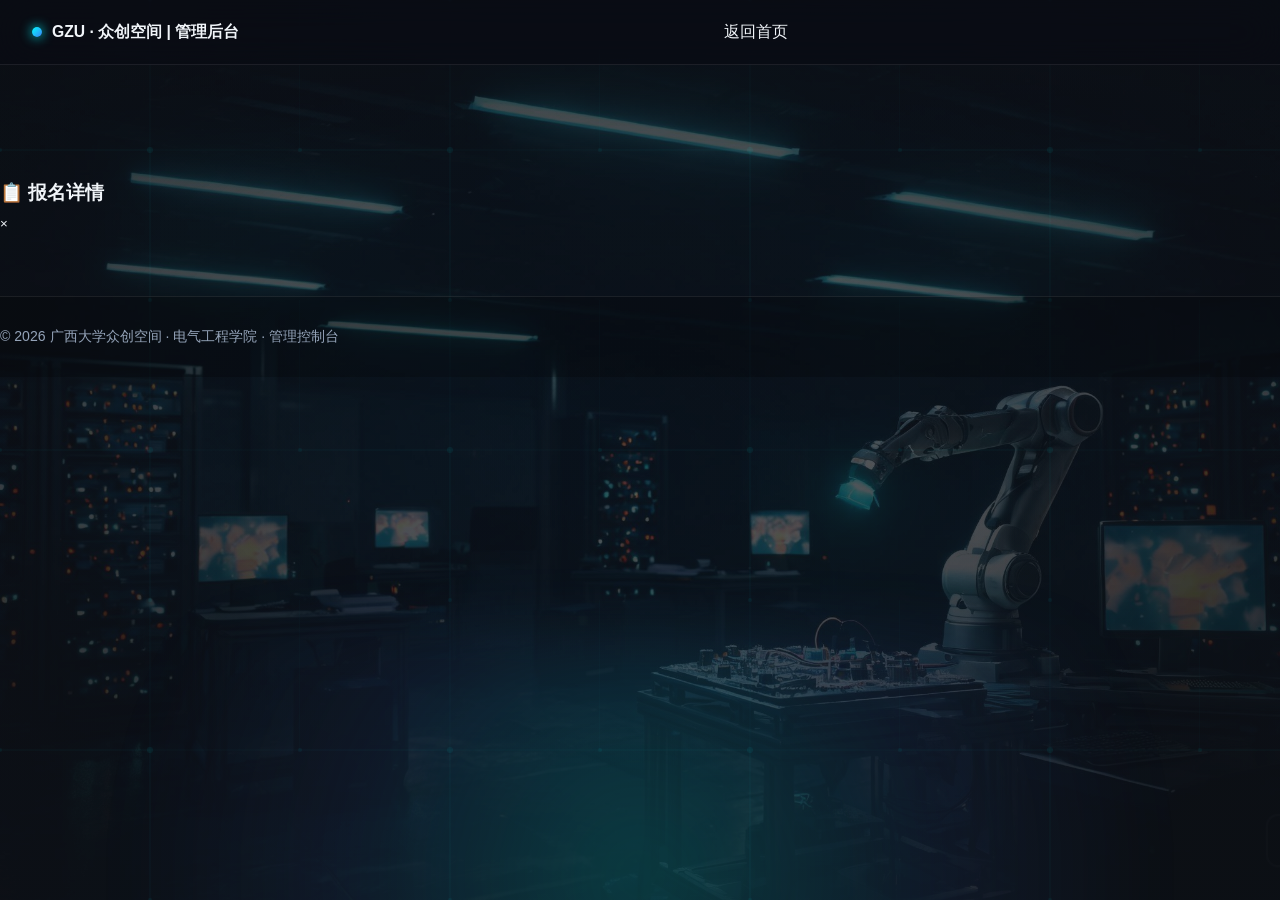
==== commit 2afa2d47: "Update admin.html" ====
--- a/admin.html
+++ b/admin.html
@@ -135,12 +135,19 @@
             <label>意向方向</label>
             <select id="filter-dept" class="form-control">
               <option value="">全部方向</option>
-              <option value="机器人研发">🤖 机器人研发</option>
-              <option value="人工智能">🧠 人工智能</option>
-              <option value="虚拟现实VR">🥽 虚拟现实 VR</option>
-              <option value="人机交互HCI">🖐️ 人机交互 HCI</option>
-              <option value="机械臂开发">🦾 机械臂开发</option>
-              <option value="暂不确定">🌱 暂不确定</option>
+              <optgroup label="📊 三大中心">
+                <option value="管理中心">📊 管理中心</option>
+                <option value="创新创业中心">🚀 创新创业中心</option>
+                <option value="科普实践中心">🌱 科普实践中心</option>
+              </optgroup>
+              <optgroup label="🤖 五大协会">
+                <option value="人工智能与机器人协会">🤖 人工智能与机器人协会</option>
+                <option value="奇客电子协会">⚡ 奇客电子协会</option>
+                <option value="电力系统与智能电网协会">🔌 电力系统与智能电网协会</option>
+                <option value="电力电子爱好者协会">💡 电力电子爱好者协会</option>
+                <option value="物联网与虚拟仪器协会">🛰️ 物联网与虚拟仪器协会</option>
+              </optgroup>
+              <option value="暂不确定">❓ 暂不确定</option>
             </select>
           </div>
           <div class="form-group grow">
@@ -179,6 +186,71 @@
         <div class="glass-card section-card">
           <div class="section-card-header">
             <div>
+              <div class="card-tag">ASSOC ADMIN · QUOTA CONTROL</div>
+              <h2>🔷 协会管理员分配</h2>
+              <p class="section-desc-left">为每个协会分配管理员（每协会最多 4 名）。被分配后，该管理员登录后台只能看到本协会的报名申请。
+                <span style="color:var(--accent-cyan);">总管理员（无协会标记）可查看全部报名。</span>
+              </p>
+            </div>
+          </div>
+
+          <!-- 协会名额状态 -->
+          <div id="assoc-quota-status" class="quota-status-grid" style="display:grid;grid-template-columns:repeat(auto-fill,minmax(200px,1fr));gap:12px;margin-bottom:20px;">
+            <div class="empty" style="grid-column:1/-1;">加载中...</div>
+          </div>
+
+          <!-- 分配表单 -->
+          <div class="assign-form glass-card-inner" style="margin-bottom:20px;">
+            <h3 style="margin:0 0 14px 0;font-size:1rem;">📋 分配协会管理员</h3>
+            <div class="form-row" style="display:flex;gap:12px;align-items:flex-end;flex-wrap:wrap;">
+              <div class="form-group" style="flex:1;min-width:200px;">
+                <label>选择用户（邮箱）</label>
+                <input type="text" id="assign-user-email" class="form-control" placeholder="输入用户邮箱..." />
+              </div>
+              <div class="form-group" style="flex:1;min-width:200px;">
+                <label>分配协会</label>
+                <select id="assign-association" class="form-control">
+                  <option value="" disabled selected>— 选择协会 —</option>
+                  <option value="管理中心">📊 管理中心</option>
+                  <option value="创新创业中心">🚀 创新创业中心</option>
+                  <option value="科普实践中心">🌱 科普实践中心</option>
+                  <option value="人工智能与机器人协会">🤖 人工智能与机器人协会</option>
+                  <option value="奇客电子协会">⚡ 奇客电子协会</option>
+                  <option value="电力系统与智能电网协会">🔌 电力系统与智能电网协会</option>
+                  <option value="电力电子爱好者协会">💡 电力电子爱好者协会</option>
+                  <option value="物联网与虚拟仪器协会">🛰️ 物联网与虚拟仪器协会</option>
+                </select>
+              </div>
+              <div class="form-group" style="flex:0;">
+                <button class="btn btn-primary" id="btn-assign-association" style="white-space:nowrap;">🔷 分配管理员</button>
+              </div>
+            </div>
+            <div id="assign-result" style="margin-top:10px;font-size:0.9rem;"></div>
+          </div>
+
+          <!-- 已分配的协会管理员列表 -->
+          <div class="table-wrapper glass-table">
+            <table>
+              <thead>
+                <tr>
+                  <th>所属协会</th>
+                  <th>姓名</th>
+                  <th>邮箱</th>
+                  <th>当前名额</th>
+                  <th>创建时间</th>
+                  <th>操作</th>
+                </tr>
+              </thead>
+              <tbody id="assoc-admins-body">
+                <tr><td colspan="6" class="empty">加载中...</td></tr>
+              </tbody>
+            </table>
+          </div>
+        </div>
+
+        <div class="glass-card section-card" style="margin-top:20px;">
+          <div class="section-card-header">
+            <div>
               <div class="card-tag">USER · RBAC CONTROL</div>
               <h2>👥 用户与权限管理</h2>
               <p class="section-desc-left">管理系统全部账号，分配管理员权限。
@@ -221,16 +293,30 @@
             <div>
               <div class="card-tag">NOTICE · PUBLISH</div>
               <h2>📢 发布通知公告</h2>
-              <p class="section-desc-left">向全体已注册学生 / 指定审批状态学生推送站内通知（可搭配邮件）。</p>
-            </div>
-          </div>
-          <div id="notice-placeholder" class="notice-card">
-            <div style="font-size:2rem;margin-bottom:10px;">📣</div>
-            <div style="font-weight:700;margin-bottom:6px;">通知系统即将上线</div>
-            <div style="color:var(--text-muted);font-size:0.9rem;line-height:1.7;">
-              下一期版本将支持：按「全部学生 / 已通过 / 待审批」分组推送<br/>
-              同时触发邮件通知 · 支持富文本排版 · 已读回执统计
-            </div>
+              <p class="section-desc-left">向全站用户推送通知（所有管理员均可发布，发布后全站可见）。</p>
+            </div>
+          </div>
+          <div id="notice-alert"></div>
+          <div class="glass-card-inner" style="padding:18px 20px;margin-bottom:20px;">
+            <div style="display:grid;grid-template-columns:1fr 2fr;gap:12px;margin-bottom:12px;">
+              <input id="notice-title" class="form-control" placeholder="公告标题（必填）" />
+              <input id="notice-content" class="form-control" placeholder="公告内容（必填）" />
+            </div>
+            <button id="btn-publish-notice" class="btn btn-primary">📢 发布公告</button>
+          </div>
+          <div class="table-wrapper glass-table">
+            <table>
+              <thead>
+                <tr>
+                  <th style="width:22%;">标题</th>
+                  <th style="width:40%;">内容</th>
+                  <th style="width:15%;">发布者</th>
+                  <th style="width:13%;">发布时间</th>
+                  <th style="width:10%;">操作</th>
+                </tr>
+              </thead>
+              <tbody id="notices-body"></tbody>
+            </table>
           </div>
         </div>
       </div>
@@ -282,7 +368,7 @@
   </div>
 
   <footer class="footer">
-    <p>© 2025 广西大学众创空间 · 电气工程学院 · 管理控制台</p>
+    <p>© 2026 广西大学众创空间 · 电气工程学院 · 管理控制台</p>
   </footer>
 
   <script type="module" src="js/supabase-init.js"></script>
--- a/css/style.css
+++ b/css/style.css
@@ -1,5 +1,5 @@
 /* ================================================================
-   广西大学众创空间 · 招新官网 2025 样式表
+/*   广西大学众创空间 · 招新官网 2026 样式表
    视觉基调：深色赛博科技（深蓝近黑）+ 青色电光（#03FCFE）+ 金色辅助
    ================================================================ */
 
@@ -550,6 +550,24 @@
   transform: translateY(-3px);
   box-shadow: 0 16px 36px rgba(3,252,254,0.38);
 }
+.btn-gold {
+  background: linear-gradient(135deg, #facc15 0%, #f59e0b 100%);
+  color: #1f1200;
+  font-weight: 700;
+  border: 1px solid rgba(250, 204, 21, 0.55);
+  box-shadow: 0 10px 25px rgba(250,204,21,0.22);
+}
+.btn-gold:hover {
+  transform: translateY(-2px);
+  box-shadow: 0 15px 32px rgba(250,204,21,0.36);
+}
+.btn-block-sm { padding: 9px 16px; font-size: 0.9rem; border-radius: 8px; display: inline-flex; align-items: center; text-decoration: none; }
+.btn-icon-close {
+  background: transparent; border: none; color: var(--text-muted);
+  font-size: 1.6rem; line-height: 1; cursor: pointer; padding: 2px 8px; border-radius: 6px;
+  transition: all 0.2s;
+}
+.btn-icon-close:hover { color: #f87171; background: rgba(248,113,113,0.08); }
 .btn-outline {
   background: transparent;
   border: 1.5px solid var(--border-glass);
@@ -923,8 +941,9 @@
 }
 .step-card {
   position: relative;
-  padding: 30px 24px 24px;
+  padding: 50px 24px 24px;
   text-align: center;
+  overflow: visible !important;
 }
 .step-num {
   position: absolute;
@@ -1219,8 +1238,36 @@
   box-shadow: 0 0 0 3px rgba(3,252,254,0.1);
 }
 .form-control:disabled { opacity: 0.5; cursor: not-allowed; }
-select.form-control { cursor: pointer; }
+select.form-control { cursor: pointer; appearance: none; -webkit-appearance: none; -moz-appearance: none; }
+select.form-control::-ms-expand { display: none; }
 textarea.form-control { resize: vertical; min-height: 100px; line-height: 1.7; }
+/* ---------- 关键：下拉展开时的 <option> 强制可配色 ----------
+   Windows 原生 select 展开后使用浅色背景（米白/纯白），
+   若继承暗色主题的 --text-primary（近白），则白字白底完全看不见。
+   显式给 option 指定深色前景 + 浅色背景（hover/选中项由浏览器 OS 处理）。 */
+select.form-control option,
+.form-control option {
+  background: #ffffff;
+  color: #0f172a;            /* 深色文字：确保白底下拉中清晰可读 */
+  font-size: 0.95rem;
+  padding: 8px 12px;
+}
+select.form-control option:checked {
+  background: #0891b2;        /* 选中项：青色底 + 白字，辨识度高 */
+  color: #ffffff;
+}
+/* Safari / Chrome 自定义下拉箭头（不影响 option） */
+select.form-control {
+  background-image:
+    linear-gradient(45deg, transparent 50%, var(--accent-cyan) 50%),
+    linear-gradient(135deg, var(--accent-cyan) 50%, transparent 50%);
+  background-position:
+    calc(100% - 20px) 50%,
+    calc(100% - 12px) 50%;
+  background-size: 8px 8px, 8px 8px;
+  background-repeat: no-repeat;
+  padding-right: 36px;
+}
 .form-tips {
   font-size: 0.82rem;
   color: var(--text-muted);
@@ -1793,6 +1840,32 @@
   );
   border: 1.5px dashed rgba(3,252,254,0.25);
 }
+
+/* 全站公告横幅 */
+.notice-banner {
+  position: relative;
+  display: flex;
+  align-items: flex-start;
+  gap: 14px;
+  padding: 14px 44px 14px 18px;
+  margin: 12px 0 0;
+  border-radius: var(--radius-md);
+  background: linear-gradient(135deg, rgba(250,204,21,0.10) 0%, rgba(250,204,21,0.04) 100%);
+  border: 1px solid rgba(250,204,21,0.35);
+  box-shadow: 0 0 16px rgba(250,204,21,0.10);
+}
+.notice-banner-icon { font-size: 1.4rem; flex-shrink: 0; margin-top: 2px; }
+.notice-banner-body { flex: 1; min-width: 0; }
+.notice-banner-title { font-weight: 800; color: var(--accent-gold); font-size: 0.95rem; margin-bottom: 4px; }
+.notice-banner-content { color: var(--text-secondary); font-size: 0.88rem; line-height: 1.65; white-space: pre-wrap; word-break: break-word; }
+.notice-banner-meta { color: var(--text-muted); font-size: 0.75rem; margin-top: 4px; }
+.notice-banner-close {
+  position: absolute; top: 10px; right: 12px;
+  background: none; border: none; color: var(--text-muted);
+  font-size: 1.2rem; cursor: pointer; line-height: 1; padding: 2px 6px;
+  border-radius: 4px; transition: color 0.2s, background 0.2s;
+}
+.notice-banner-close:hover { color: var(--accent-gold); background: rgba(250,204,21,0.1); }
 
 /* 身份卡 · 老样式兼容（register.html 里用了新的类） */
 .identity-card .identity-left  { display:flex; flex-direction:column; gap:4px; }
@@ -1867,6 +1940,86 @@
 }
 .draft-save-hint.show { opacity: 1; transform: none; }
 
+/* ============================================================
+   首页 · 首次登录欢迎横幅（双 CTA：先设置密码 / 去报名）
+   ============================================================ */
+.welcome-banner {
+  width: 100%;
+  padding: 14px 24px 0;
+  animation: welcomeIn 0.55s cubic-bezier(0.22, 1, 0.36, 1) both;
+}
+@keyframes welcomeIn {
+  from { opacity: 0; transform: translateY(-12px) scale(0.985); }
+  to   { opacity: 1; transform: none; }
+}
+.welcome-banner-inner {
+  position: relative;
+  max-width: 1320px;
+  margin: 0 auto;
+  padding: 16px 22px;
+  border-radius: 16px;
+  display: flex;
+  align-items: center;
+  justify-content: space-between;
+  flex-wrap: wrap;
+  gap: 16px;
+  overflow: hidden;
+  isolation: isolate;
+}
+.welcome-banner-inner::before {
+  /* 顶部青色高光线 */
+  content: '';
+  position: absolute; top: 0; left: 0; right: 0; height: 2px;
+  background: linear-gradient(90deg, transparent 0%, var(--accent-cyan) 30%, var(--accent-gold) 70%, transparent 100%);
+  z-index: 2;
+  pointer-events: none;
+}
+.welcome-main {
+  display: flex; align-items: center; gap: 16px;
+  min-width: 0;
+  flex: 1 1 420px;
+}
+.welcome-icon {
+  flex-shrink: 0;
+  width: 52px; height: 52px;
+  border-radius: 14px;
+  background: linear-gradient(135deg, rgba(3,252,254,0.16) 0%, rgba(250,204,21,0.14) 100%);
+  border: 1px solid rgba(3,252,254,0.28);
+  display: flex; align-items: center; justify-content: center;
+  font-size: 26px;
+  box-shadow: 0 0 22px rgba(3,252,254,0.14);
+}
+.welcome-text { min-width: 0; }
+.welcome-title {
+  font-size: 1.08rem;
+  font-weight: 700;
+  color: var(--text-primary);
+  margin-bottom: 4px;
+  letter-spacing: 0.2px;
+}
+.welcome-sub {
+  font-size: 0.88rem;
+  color: var(--text-secondary);
+  line-height: 1.6;
+}
+.welcome-sub b { color: var(--accent-gold); font-weight: 700; }
+.welcome-actions {
+  display: flex;
+  align-items: center;
+  gap: 10px;
+  flex: 0 0 auto;
+  position: relative;
+  padding-right: 6px;
+}
+@media (max-width: 640px) {
+  .welcome-banner-inner { padding: 14px 16px; border-radius: 14px; }
+  .welcome-icon { width: 44px; height: 44px; font-size: 22px; border-radius: 12px; }
+  .welcome-title { font-size: 1rem; }
+  .welcome-sub   { font-size: 0.82rem; }
+  .welcome-actions { width: 100%; }
+  .welcome-actions .btn-block-sm { flex: 1 1 0; justify-content: center; }
+}
+
 /* 小工具类 */
 .hidden { display: none !important; }
 .mt-20 { margin-top: 20px; }
